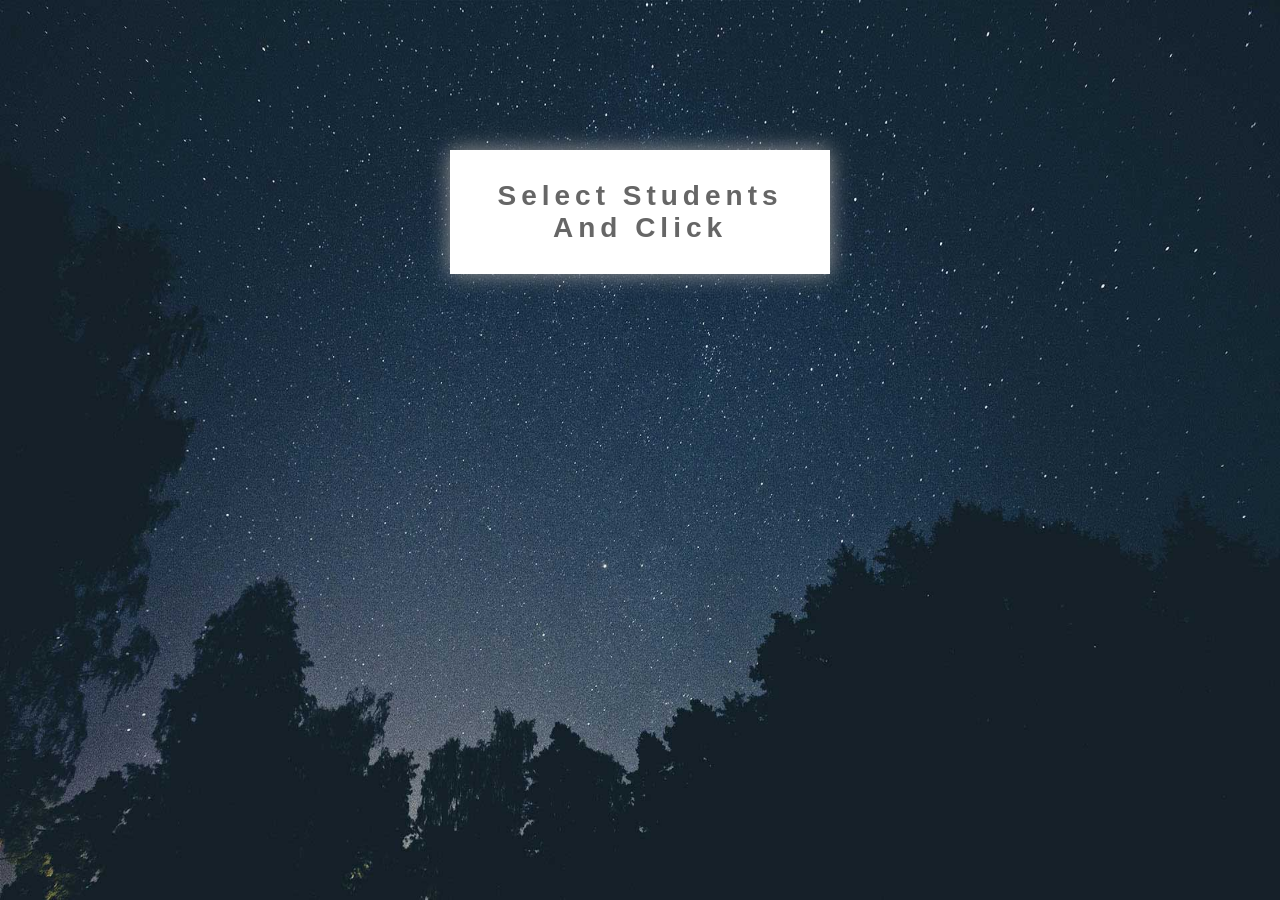
==== student.html @ 92e56289 "create the main html(student)  and some js css info in git" ====
<!DOCTYPE html>
<html lang="zh">
<head>
<meta charset="UTF-8">
<meta name="viewport"
	content="width=device-width, user-scalable=no, initial-scale=1.0, maximum-scale=1.0, minimum-scale=1.0">
<meta http-equiv="X-UA-Compatible" content="ie=edge">
<title>Login</title>
<link rel="stylesheet" href="./css/layui.css">
<link rel="stylesheet" href="./css/sign.css">

<link rel="stylesheet"
	href="./css/iconfont.css">
<link rel="shortcut icon" href="/favicon.ico" type="image/x-icon" />
<link rel="stylesheet" href="./css/font.css">
<link rel="stylesheet" href="./css/xadmin.css">
<script type="text/javascript"
	src="./js/jquery-3.3.1.min.js"></script>
<script src="./js/layui.js" charset="utf-8"></script>
<script type="text/javascript" src="./js/xadmin.js"></script>



<script src="http://libs.baidu.com/jquery/2.0.0/jquery.js"></script>
</head>
<body class="layui-unselect lau-sign-body"
	style="background-image: url('./image/mybg.png'); background-size:100% 100%;
	background-attachment: fixed; ">

	<form action="www.baidu.com" class="layui-form" id="myForm">
		<div class="layui-form layui-form-pane lau-sign-form">
			<div class="lau-sign-title">Select Students And Click</div>
		</div>
	</form>

</body>
</html>
---- css/layui.css ----
/** layui-v2.3.0 MIT License By https://www.layui.com */
.layui-inline,img{display:inline-block;vertical-align:middle}.layui-rate,li{list-style:none}h1,h2,h3,h4,h5,h6{font-weight:400}.layui-edge,.layui-header,.layui-inline,.layui-main{position:relative}.layui-btn,.layui-edge,.layui-inline,img{vertical-align:middle}.layui-btn,.layui-disabled,.layui-icon,.layui-unselect{-webkit-user-select:none;-ms-user-select:none;-moz-user-select:none}blockquote,body,button,dd,div,dl,dt,form,h1,h2,h3,h4,h5,h6,input,li,ol,p,pre,td,textarea,th,ul{margin:0;padding:0;-webkit-tap-highlight-color:rgba(0,0,0,0)}a:active,a:hover{outline:0}img{border:none}table{border-collapse:collapse;border-spacing:0}h4,h5,h6{font-size:100%}button,input,optgroup,option,select,textarea{font-family:inherit;font-size:inherit;font-style:inherit;font-weight:inherit;outline:0}pre{white-space:pre-wrap;white-space:-moz-pre-wrap;white-space:-pre-wrap;white-space:-o-pre-wrap;word-wrap:break-word}body{line-height:24px;font:14px Helvetica Neue,Helvetica,PingFang SC,\5FAE\8F6F\96C5\9ED1,Tahoma,Arial,sans-serif}hr{height:1px;margin:10px 0;border:0;clear:both}a{color:#333;text-decoration:none}a:hover{color:#777}a cite{font-style:normal;*cursor:pointer}.layui-border-box,.layui-border-box *{box-sizing:border-box}.layui-box,.layui-box *{box-sizing:content-box}.layui-clear{clear:both;*zoom:1}.layui-clear:after{content:'\20';clear:both;*zoom:1;display:block;height:0}.layui-inline{*display:inline;*zoom:1}.layui-edge{display:inline-block;width:0;height:0;border-width:6px;border-style:dashed;border-color:transparent;overflow:hidden}.layui-edge-top{top:-4px;border-bottom-color:#999;border-bottom-style:solid}.layui-edge-right{border-left-color:#999;border-left-style:solid}.layui-edge-bottom{top:2px;border-top-color:#999;border-top-style:solid}.layui-edge-left{border-right-color:#999;border-right-style:solid}.layui-elip{text-overflow:ellipsis;overflow:hidden;white-space:nowrap}.layui-disabled,.layui-disabled:hover{color:#d2d2d2!important;cursor:not-allowed!important}.layui-circle{border-radius:100%}.layui-show{display:block!important}.layui-hide{display:none!important}@font-face{font-family:layui-icon;src:url(../font/iconfont.eot?v=230);src:url(../font/iconfont.eot?v=230#iefix) format('embedded-opentype'),url(../font/iconfont.svg?v=230#iconfont) format('svg'),url(../font/iconfont.woff?v=230) format('woff'),url(../font/iconfont.ttf?v=230) format('truetype')}.layui-icon{font-family:layui-icon!important;font-size:16px;font-style:normal;-webkit-font-smoothing:antialiased;-moz-osx-font-smoothing:grayscale}.layui-icon-reply-fill:before{content:"\e611"}.layui-icon-set-fill:before{content:"\e614"}.layui-icon-menu-fill:before{content:"\e60f"}.layui-icon-search:before{content:"\e615"}.layui-icon-share:before{content:"\e641"}.layui-icon-set-sm:before{content:"\e620"}.layui-icon-engine:before{content:"\e628"}.layui-icon-close:before{content:"\1006"}.layui-icon-close-fill:before{content:"\1007"}.layui-icon-chart-screen:before{content:"\e629"}.layui-icon-star:before{content:"\e600"}.layui-icon-circle-dot:before{content:"\e617"}.layui-icon-chat:before{content:"\e606"}.layui-icon-release:before{content:"\e609"}.layui-icon-list:before{content:"\e60a"}.layui-icon-chart:before{content:"\e62c"}.layui-icon-ok-circle:before{content:"\1005"}.layui-icon-layim-theme:before{content:"\e61b"}.layui-icon-table:before{content:"\e62d"}.layui-icon-right:before{content:"\e602"}.layui-icon-left:before{content:"\e603"}.layui-icon-cart-simple:before{content:"\e698"}.layui-icon-face-cry:before{content:"\e69c"}.layui-icon-face-smile:before{content:"\e6af"}.layui-icon-survey:before{content:"\e6b2"}.layui-icon-tree:before{content:"\e62e"}.layui-icon-upload-circle:before{content:"\e62f"}.layui-icon-add-circle:before{content:"\e61f"}.layui-icon-download-circle:before{content:"\e601"}.layui-icon-templeate-1:before{content:"\e630"}.layui-icon-util:before{content:"\e631"}.layui-icon-face-surprised:before{content:"\e664"}.layui-icon-edit:before{content:"\e642"}.layui-icon-speaker:before{content:"\e645"}.layui-icon-down:before{content:"\e61a"}.layui-icon-file:before{content:"\e621"}.layui-icon-layouts:before{content:"\e632"}.layui-icon-rate-half:before{content:"\e6c9"}.layui-icon-add-circle-fine:before{content:"\e608"}.layui-icon-prev-circle:before{content:"\e633"}.layui-icon-read:before{content:"\e705"}.layui-icon-404:before{content:"\e61c"}.layui-icon-carousel:before{content:"\e634"}.layui-icon-help:before{content:"\e607"}.layui-icon-code-circle:before{content:"\e635"}.layui-icon-water:before{content:"\e636"}.layui-icon-username:before{content:"\e66f"}.layui-icon-find-fill:before{content:"\e670"}.layui-icon-about:before{content:"\e60b"}.layui-icon-location:before{content:"\e715"}.layui-icon-up:before{content:"\e619"}.layui-icon-pause:before{content:"\e651"}.layui-icon-date:before{content:"\e637"}.layui-icon-layim-uploadfile:before{content:"\e61d"}.layui-icon-delete:before{content:"\e640"}.layui-icon-play:before{content:"\e652"}.layui-icon-top:before{content:"\e604"}.layui-icon-friends:before{content:"\e612"}.layui-icon-refresh-3:before{content:"\e9aa"}.layui-icon-ok:before{content:"\e605"}.layui-icon-layer:before{content:"\e638"}.layui-icon-face-smile-fine:before{content:"\e60c"}.layui-icon-dollar:before{content:"\e659"}.layui-icon-group:before{content:"\e613"}.layui-icon-layim-download:before{content:"\e61e"}.layui-icon-picture-fine:before{content:"\e60d"}.layui-icon-link:before{content:"\e64c"}.layui-icon-diamond:before{content:"\e735"}.layui-icon-log:before{content:"\e60e"}.layui-icon-rate-solid:before{content:"\e67a"}.layui-icon-fonts-del:before{content:"\e64f"}.layui-icon-unlink:before{content:"\e64d"}.layui-icon-fonts-clear:before{content:"\e639"}.layui-icon-triangle-r:before{content:"\e623"}.layui-icon-circle:before{content:"\e63f"}.layui-icon-radio:before{content:"\e643"}.layui-icon-align-center:before{content:"\e647"}.layui-icon-align-right:before{content:"\e648"}.layui-icon-align-left:before{content:"\e649"}.layui-icon-loading-1:before{content:"\e63e"}.layui-icon-return:before{content:"\e65c"}.layui-icon-fonts-strong:before{content:"\e62b"}.layui-icon-upload:before{content:"\e67c"}.layui-icon-dialogue:before{content:"\e63a"}.layui-icon-video:before{content:"\e6ed"}.layui-icon-headset:before{content:"\e6fc"}.layui-icon-cellphone-fine:before{content:"\e63b"}.layui-icon-add-1:before{content:"\e654"}.layui-icon-face-smile-b:before{content:"\e650"}.layui-icon-fonts-html:before{content:"\e64b"}.layui-icon-form:before{content:"\e63c"}.layui-icon-cart:before{content:"\e657"}.layui-icon-camera-fill:before{content:"\e65d"}.layui-icon-tabs:before{content:"\e62a"}.layui-icon-fonts-code:before{content:"\e64e"}.layui-icon-fire:before{content:"\e756"}.layui-icon-set:before{content:"\e716"}.layui-icon-fonts-u:before{content:"\e646"}.layui-icon-triangle-d:before{content:"\e625"}.layui-icon-tips:before{content:"\e702"}.layui-icon-picture:before{content:"\e64a"}.layui-icon-more-vertical:before{content:"\e671"}.layui-icon-flag:before{content:"\e66c"}.layui-icon-loading:before{content:"\e63d"}.layui-icon-fonts-i:before{content:"\e644"}.layui-icon-refresh-1:before{content:"\e666"}.layui-icon-rmb:before{content:"\e65e"}.layui-icon-home:before{content:"\e68e"}.layui-icon-user:before{content:"\e770"}.layui-icon-notice:before{content:"\e667"}.layui-icon-login-weibo:before{content:"\e675"}.layui-icon-voice:before{content:"\e688"}.layui-icon-upload-drag:before{content:"\e681"}.layui-icon-login-qq:before{content:"\e676"}.layui-icon-snowflake:before{content:"\e6b1"}.layui-icon-file-b:before{content:"\e655"}.layui-icon-template:before{content:"\e663"}.layui-icon-auz:before{content:"\e672"}.layui-icon-console:before{content:"\e665"}.layui-icon-app:before{content:"\e653"}.layui-icon-prev:before{content:"\e65a"}.layui-icon-website:before{content:"\e7ae"}.layui-icon-next:before{content:"\e65b"}.layui-icon-component:before{content:"\e857"}.layui-icon-more:before{content:"\e65f"}.layui-icon-login-wechat:before{content:"\e677"}.layui-icon-shrink-right:before{content:"\e668"}.layui-icon-spread-left:before{content:"\e66b"}.layui-icon-camera:before{content:"\e660"}.layui-icon-note:before{content:"\e66e"}.layui-icon-refresh:before{content:"\e669"}.layui-icon-female:before{content:"\e661"}.layui-icon-male:before{content:"\e662"}.layui-icon-password:before{content:"\e673"}.layui-icon-senior:before{content:"\e674"}.layui-icon-theme:before{content:"\e66a"}.layui-icon-tread:before{content:"\e6c5"}.layui-icon-praise:before{content:"\e6c6"}.layui-icon-star-fill:before{content:"\e658"}.layui-icon-rate:before{content:"\e67b"}.layui-icon-template-1:before{content:"\e656"}.layui-icon-vercode:before{content:"\e679"}.layui-icon-cellphone:before{content:"\e678"}.layui-icon-screen-full:before{content:"\e622"}.layui-icon-screen-restore:before{content:"\e758"}.layui-main{width:1140px;margin:0 auto}.layui-header{z-index:1000;height:60px}.layui-header a:hover{transition:all .5s;-webkit-transition:all .5s}.layui-side{position:fixed;left:0;top:0;bottom:0;z-index:999;width:200px;overflow-x:hidden}.layui-side-scroll{position:relative;width:220px;height:100%;overflow-x:hidden}.layui-body{position:absolute;left:200px;right:0;top:0;bottom:0;z-index:998;width:auto;overflow:hidden;overflow-y:auto;box-sizing:border-box}.layui-layout-body{overflow:hidden}.layui-layout-admin .layui-header{background-color:#23262E}.layui-layout-admin .layui-side{top:60px;width:200px;overflow-x:hidden}.layui-layout-admin .layui-body{top:60px;bottom:44px}.layui-layout-admin .layui-main{width:auto;margin:0 15px}.layui-layout-admin .layui-footer{position:fixed;left:200px;right:0;bottom:0;height:44px;line-height:44px;padding:0 15px;background-color:#eee}.layui-layout-admin .layui-logo{position:absolute;left:0;top:0;width:200px;height:100%;line-height:60px;text-align:center;color:#009688;font-size:16px}.layui-layout-admin .layui-header .layui-nav{background:0 0}.layui-layout-left{position:absolute!important;left:200px;top:0}.layui-layout-right{position:absolute!important;right:0;top:0}.layui-container{position:relative;margin:0 auto;padding:0 15px;box-sizing:border-box}.layui-fluid{position:relative;margin:0 auto;padding:0 15px}.layui-row:after,.layui-row:before{content:'';display:block;clear:both}.layui-col-lg1,.layui-col-lg10,.layui-col-lg11,.layui-col-lg12,.layui-col-lg2,.layui-col-lg3,.layui-col-lg4,.layui-col-lg5,.layui-col-lg6,.layui-col-lg7,.layui-col-lg8,.layui-col-lg9,.layui-col-md1,.layui-col-md10,.layui-col-md11,.layui-col-md12,.layui-col-md2,.layui-col-md3,.layui-col-md4,.layui-col-md5,.layui-col-md6,.layui-col-md7,.layui-col-md8,.layui-col-md9,.layui-col-sm1,.layui-col-sm10,.layui-col-sm11,.layui-col-sm12,.layui-col-sm2,.layui-col-sm3,.layui-col-sm4,.layui-col-sm5,.layui-col-sm6,.layui-col-sm7,.layui-col-sm8,.layui-col-sm9,.layui-col-xs1,.layui-col-xs10,.layui-col-xs11,.layui-col-xs12,.layui-col-xs2,.layui-col-xs3,.layui-col-xs4,.layui-col-xs5,.layui-col-xs6,.layui-col-xs7,.layui-col-xs8,.layui-col-xs9{position:relative;display:block;box-sizing:border-box}.layui-col-xs1,.layui-col-xs10,.layui-col-xs11,.layui-col-xs12,.layui-col-xs2,.layui-col-xs3,.layui-col-xs4,.layui-col-xs5,.layui-col-xs6,.layui-col-xs7,.layui-col-xs8,.layui-col-xs9{float:left}.layui-col-xs1{width:8.33333333%}.layui-col-xs2{width:16.66666667%}.layui-col-xs3{width:25%}.layui-col-xs4{width:33.33333333%}.layui-col-xs5{width:41.66666667%}.layui-col-xs6{width:50%}.layui-col-xs7{width:58.33333333%}.layui-col-xs8{width:66.66666667%}.layui-col-xs9{width:75%}.layui-col-xs10{width:83.33333333%}.layui-col-xs11{width:91.66666667%}.layui-col-xs12{width:100%}.layui-col-xs-offset1{margin-left:8.33333333%}.layui-col-xs-offset2{margin-left:16.66666667%}.layui-col-xs-offset3{margin-left:25%}.layui-col-xs-offset4{margin-left:33.33333333%}.layui-col-xs-offset5{margin-left:41.66666667%}.layui-col-xs-offset6{margin-left:50%}.layui-col-xs-offset7{margin-left:58.33333333%}.layui-col-xs-offset8{margin-left:66.66666667%}.layui-col-xs-offset9{margin-left:75%}.layui-col-xs-offset10{margin-left:83.33333333%}.layui-col-xs-offset11{margin-left:91.66666667%}.layui-col-xs-offset12{margin-left:100%}@media screen and (max-width:768px){.layui-hide-xs{display:none!important}.layui-show-xs-block{display:block!important}.layui-show-xs-inline{display:inline!important}.layui-show-xs-inline-block{display:inline-block!important}}@media screen and (min-width:768px){.layui-container{width:750px}.layui-hide-sm{display:none!important}.layui-show-sm-block{display:block!important}.layui-show-sm-inline{display:inline!important}.layui-show-sm-inline-block{display:inline-block!important}.layui-col-sm1,.layui-col-sm10,.layui-col-sm11,.layui-col-sm12,.layui-col-sm2,.layui-col-sm3,.layui-col-sm4,.layui-col-sm5,.layui-col-sm6,.layui-col-sm7,.layui-col-sm8,.layui-col-sm9{float:left}.layui-col-sm1{width:8.33333333%}.layui-col-sm2{width:16.66666667%}.layui-col-sm3{width:25%}.layui-col-sm4{width:33.33333333%}.layui-col-sm5{width:41.66666667%}.layui-col-sm6{width:50%}.layui-col-sm7{width:58.33333333%}.layui-col-sm8{width:66.66666667%}.layui-col-sm9{width:75%}.layui-col-sm10{width:83.33333333%}.layui-col-sm11{width:91.66666667%}.layui-col-sm12{width:100%}.layui-col-sm-offset1{margin-left:8.33333333%}.layui-col-sm-offset2{margin-left:16.66666667%}.layui-col-sm-offset3{margin-left:25%}.layui-col-sm-offset4{margin-left:33.33333333%}.layui-col-sm-offset5{margin-left:41.66666667%}.layui-col-sm-offset6{margin-left:50%}.layui-col-sm-offset7{margin-left:58.33333333%}.layui-col-sm-offset8{margin-left:66.66666667%}.layui-col-sm-offset9{margin-left:75%}.layui-col-sm-offset10{margin-left:83.33333333%}.layui-col-sm-offset11{margin-left:91.66666667%}.layui-col-sm-offset12{margin-left:100%}}@media screen and (min-width:992px){.layui-container{width:970px}.layui-hide-md{display:none!important}.layui-show-md-block{display:block!important}.layui-show-md-inline{display:inline!important}.layui-show-md-inline-block{display:inline-block!important}.layui-col-md1,.layui-col-md10,.layui-col-md11,.layui-col-md12,.layui-col-md2,.layui-col-md3,.layui-col-md4,.layui-col-md5,.layui-col-md6,.layui-col-md7,.layui-col-md8,.layui-col-md9{float:left}.layui-col-md1{width:8.33333333%}.layui-col-md2{width:16.66666667%}.layui-col-md3{width:25%}.layui-col-md4{width:33.33333333%}.layui-col-md5{width:41.66666667%}.layui-col-md6{width:50%}.layui-col-md7{width:58.33333333%}.layui-col-md8{width:66.66666667%}.layui-col-md9{width:75%}.layui-col-md10{width:83.33333333%}.layui-col-md11{width:91.66666667%}.layui-col-md12{width:100%}.layui-col-md-offset1{margin-left:8.33333333%}.layui-col-md-offset2{margin-left:16.66666667%}.layui-col-md-offset3{margin-left:25%}.layui-col-md-offset4{margin-left:33.33333333%}.layui-col-md-offset5{margin-left:41.66666667%}.layui-col-md-offset6{margin-left:50%}.layui-col-md-offset7{margin-left:58.33333333%}.layui-col-md-offset8{margin-left:66.66666667%}.layui-col-md-offset9{margin-left:75%}.layui-col-md-offset10{margin-left:83.33333333%}.layui-col-md-offset11{margin-left:91.66666667%}.layui-col-md-offset12{margin-left:100%}}@media screen and (min-width:1200px){.layui-container{width:1170px}.layui-hide-lg{display:none!important}.layui-show-lg-block{display:block!important}.layui-show-lg-inline{display:inline!important}.layui-show-lg-inline-block{display:inline-block!important}.layui-col-lg1,.layui-col-lg10,.layui-col-lg11,.layui-col-lg12,.layui-col-lg2,.layui-col-lg3,.layui-col-lg4,.layui-col-lg5,.layui-col-lg6,.layui-col-lg7,.layui-col-lg8,.layui-col-lg9{float:left}.layui-col-lg1{width:8.33333333%}.layui-col-lg2{width:16.66666667%}.layui-col-lg3{width:25%}.layui-col-lg4{width:33.33333333%}.layui-col-lg5{width:41.66666667%}.layui-col-lg6{width:50%}.layui-col-lg7{width:58.33333333%}.layui-col-lg8{width:66.66666667%}.layui-col-lg9{width:75%}.layui-col-lg10{width:83.33333333%}.layui-col-lg11{width:91.66666667%}.layui-col-lg12{width:100%}.layui-col-lg-offset1{margin-left:8.33333333%}.layui-col-lg-offset2{margin-left:16.66666667%}.layui-col-lg-offset3{margin-left:25%}.layui-col-lg-offset4{margin-left:33.33333333%}.layui-col-lg-offset5{margin-left:41.66666667%}.layui-col-lg-offset6{margin-left:50%}.layui-col-lg-offset7{margin-left:58.33333333%}.layui-col-lg-offset8{margin-left:66.66666667%}.layui-col-lg-offset9{margin-left:75%}.layui-col-lg-offset10{margin-left:83.33333333%}.layui-col-lg-offset11{margin-left:91.66666667%}.layui-col-lg-offset12{margin-left:100%}}.layui-col-space1{margin:-.5px}.layui-col-space1>*{padding:.5px}.layui-col-space3{margin:-1.5px}.layui-col-space3>*{padding:1.5px}.layui-col-space5{margin:-2.5px}.layui-col-space5>*{padding:2.5px}.layui-col-space8{margin:-3.5px}.layui-col-space8>*{padding:3.5px}.layui-col-space10{margin:-5px}.layui-col-space10>*{padding:5px}.layui-col-space12{margin:-6px}.layui-col-space12>*{padding:6px}.layui-col-space15{margin:-7.5px}.layui-col-space15>*{padding:7.5px}.layui-col-space18{margin:-9px}.layui-col-space18>*{padding:9px}.layui-col-space20{margin:-10px}.layui-col-space20>*{padding:10px}.layui-col-space22{margin:-11px}.layui-col-space22>*{padding:11px}.layui-col-space25{margin:-12.5px}.layui-col-space25>*{padding:12.5px}.layui-col-space30{margin:-15px}.layui-col-space30>*{padding:15px}.layui-btn,.layui-input,.layui-select,.layui-textarea,.layui-upload-button{outline:0;-webkit-appearance:none;transition:all .3s;-webkit-transition:all .3s;box-sizing:border-box}.layui-elem-quote{margin-bottom:10px;padding:15px;line-height:22px;border-left:5px solid #009688;border-radius:0 2px 2px 0;background-color:#f2f2f2}.layui-quote-nm{border-style:solid;border-width:1px 1px 1px 5px;background:0 0}.layui-elem-field{margin-bottom:10px;padding:0;border-width:1px;border-style:solid}.layui-elem-field legend{margin-left:20px;padding:0 10px;font-size:20px;font-weight:300}.layui-field-title{margin:10px 0 20px;border-width:1px 0 0}.layui-field-box{padding:10px 15px}.layui-field-title .layui-field-box{padding:10px 0}.layui-progress{position:relative;height:6px;border-radius:20px;background-color:#e2e2e2}.layui-progress-bar{position:absolute;left:0;top:0;width:0;max-width:100%;height:6px;border-radius:20px;text-align:right;background-color:#5FB878;transition:all .3s;-webkit-transition:all .3s}.layui-progress-big,.layui-progress-big .layui-progress-bar{height:18px;line-height:18px}.layui-progress-text{position:relative;top:-20px;line-height:18px;font-size:12px;color:#666}.layui-progress-big .layui-progress-text{position:static;padding:0 10px;color:#fff}.layui-collapse{border-width:1px;border-style:solid;border-radius:2px}.layui-colla-content,.layui-colla-item{border-top-width:1px;border-top-style:solid}.layui-colla-item:first-child{border-top:none}.layui-colla-title{position:relative;height:42px;line-height:42px;padding:0 15px 0 35px;color:#333;background-color:#f2f2f2;cursor:pointer;font-size:14px;overflow:hidden}.layui-colla-content{display:none;padding:10px 15px;line-height:22px;color:#666}.layui-colla-icon{position:absolute;left:15px;top:0;font-size:14px}.layui-card-body,.layui-card-header,.layui-form-label,.layui-form-mid,.layui-form-select,.layui-input-block,.layui-input-inline,.layui-textarea{position:relative}.layui-card{margin-bottom:15px;border-radius:2px;background-color:#fff;box-shadow:0 1px 2px 0 rgba(0,0,0,.05)}.layui-card:last-child{margin-bottom:0}.layui-card-header{height:42px;line-height:42px;padding:0 15px;border-bottom:1px solid #f6f6f6;color:#333;border-radius:2px 2px 0 0;font-size:14px}.layui-bg-black,.layui-bg-blue,.layui-bg-cyan,.layui-bg-green,.layui-bg-orange,.layui-bg-red{color:#fff!important}.layui-card-body{padding:10px 15px;line-height:24px}.layui-card-body[pad15]{padding:15px}.layui-card-body[pad20]{padding:20px}.layui-card-body .layui-table{margin:5px 0}.layui-card .layui-tab{margin:0}.layui-panel-window{position:relative;padding:15px;border-radius:0;border-top:5px solid #E6E6E6;background-color:#fff}.layui-bg-red{background-color:#FF5722!important}.layui-bg-orange{background-color:#FFB800!important}.layui-bg-green{background-color:#009688!important}.layui-bg-cyan{background-color:#2F4056!important}.layui-bg-blue{background-color:#1E9FFF!important}.layui-bg-black{background-color:#393D49!important}.layui-bg-gray{background-color:#eee!important;color:#666!important}.layui-badge-rim,.layui-colla-content,.layui-colla-item,.layui-collapse,.layui-elem-field,.layui-form-pane .layui-form-item[pane],.layui-form-pane .layui-form-label,.layui-input,.layui-layedit,.layui-layedit-tool,.layui-quote-nm,.layui-select,.layui-tab-bar,.layui-tab-card,.layui-tab-title,.layui-tab-title .layui-this:after,.layui-textarea{border-color:#e6e6e6}.layui-timeline-item:before,hr{background-color:#e6e6e6}.layui-text{line-height:22px;font-size:14px;color:#666}.layui-text h1,.layui-text h2,.layui-text h3{font-weight:500;color:#333}.layui-text h1{font-size:30px}.layui-text h2{font-size:24px}.layui-text h3{font-size:18px}.layui-text a:not(.layui-btn){color:#01AAED}.layui-text a:not(.layui-btn):hover{text-decoration:underline}.layui-text ul{padding:5px 0 5px 15px}.layui-text ul li{margin-top:5px;list-style-type:disc}.layui-text em,.layui-word-aux{color:#999!important;padding:0 5px!important}.layui-btn{display:inline-block;height:38px;line-height:38px;padding:0 18px;background-color:#009688;color:#fff;white-space:nowrap;text-align:center;font-size:14px;border:none;border-radius:2px;cursor:pointer}.layui-btn:hover{opacity:.8;filter:alpha(opacity=80);color:#fff}.layui-btn:active{opacity:1;filter:alpha(opacity=100)}.layui-btn+.layui-btn{margin-left:10px}.layui-btn-container{font-size:0}.layui-btn-container .layui-btn{margin-right:10px;margin-bottom:10px}.layui-btn-container .layui-btn+.layui-btn{margin-left:0}.layui-table .layui-btn-container .layui-btn{margin-bottom:9px}.layui-btn-radius{border-radius:100px}.layui-btn .layui-icon{margin-right:3px;font-size:18px;vertical-align:bottom;vertical-align:middle\9}.layui-btn-primary{border:1px solid #C9C9C9;background-color:#fff;color:#555}.layui-btn-primary:hover{border-color:#009688;color:#333}.layui-btn-normal{background-color:#1E9FFF}.layui-btn-warm{background-color:#FFB800}.layui-btn-danger{background-color:#FF5722}.layui-btn-disabled,.layui-btn-disabled:active,.layui-btn-disabled:hover{border:1px solid #e6e6e6;background-color:#FBFBFB;color:#C9C9C9;cursor:not-allowed;opacity:1}.layui-btn-lg{height:44px;line-height:44px;padding:0 25px;font-size:16px}.layui-btn-sm{height:30px;line-height:30px;padding:0 10px;font-size:12px}.layui-btn-sm i{font-size:16px!important}.layui-btn-xs{height:22px;line-height:22px;padding:0 5px;font-size:12px}.layui-btn-xs i{font-size:14px!important}.layui-btn-group{display:inline-block;vertical-align:middle;font-size:0}.layui-btn-group .layui-btn{margin-left:0!important;margin-right:0!important;border-left:1px solid rgba(255,255,255,.5);border-radius:0}.layui-btn-group .layui-btn-primary{border-left:none}.layui-btn-group .layui-btn-primary:hover{border-color:#C9C9C9;color:#009688}.layui-btn-group .layui-btn:first-child{border-left:none;border-radius:2px 0 0 2px}.layui-btn-group .layui-btn-primary:first-child{border-left:1px solid #c9c9c9}.layui-btn-group .layui-btn:last-child{border-radius:0 2px 2px 0}.layui-btn-group .layui-btn+.layui-btn{margin-left:0}.layui-btn-group+.layui-btn-group{margin-left:10px}.layui-btn-fluid{width:100%}.layui-input,.layui-select,.layui-textarea{height:38px;line-height:1.3;line-height:38px\9;border-width:1px;border-style:solid;background-color:#fff;border-radius:2px}.layui-input::-webkit-input-placeholder,.layui-select::-webkit-input-placeholder,.layui-textarea::-webkit-input-placeholder{line-height:1.3}.layui-input,.layui-textarea{display:block;width:100%;padding-left:10px}.layui-input:hover,.layui-textarea:hover{border-color:#D2D2D2!important}.layui-input:focus,.layui-textarea:focus{border-color:#C9C9C9!important}.layui-textarea{min-height:100px;height:auto;line-height:20px;padding:6px 10px;resize:vertical}.layui-select{padding:0 10px}.layui-form input[type=checkbox],.layui-form input[type=radio],.layui-form select{display:none}.layui-form [lay-ignore]{display:initial}.layui-form-item{margin-bottom:15px;clear:both;*zoom:1}.layui-form-item:after{content:'\20';clear:both;*zoom:1;display:block;height:0}.layui-form-label{float:left;display:block;padding:9px 15px;width:80px;font-weight:400;line-height:20px;text-align:right}.layui-form-label-col{display:block;float:none;padding:9px 0;line-height:20px;text-align:left}.layui-form-item .layui-inline{margin-bottom:5px;margin-right:10px}.layui-input-block{margin-left:110px;min-height:36px}.layui-input-inline{display:inline-block;vertical-align:middle}.layui-form-item .layui-input-inline{float:left;width:190px;margin-right:10px}.layui-form-text .layui-input-inline{width:auto}.layui-form-mid{float:left;display:block;padding:9px 0!important;line-height:20px;margin-right:10px}.layui-form-danger+.layui-form-select .layui-input,.layui-form-danger:focus{border-color:#FF5722!important}.layui-form-select .layui-input{padding-right:30px;cursor:pointer}.layui-form-select .layui-edge{position:absolute;right:10px;top:50%;margin-top:-3px;cursor:pointer;border-width:6px;border-top-color:#c2c2c2;border-top-style:solid;transition:all .3s;-webkit-transition:all .3s}.layui-form-select dl{display:none;position:absolute;left:0;top:42px;padding:5px 0;z-index:999;min-width:100%;border:1px solid #d2d2d2;max-height:300px;overflow-y:auto;background-color:#fff;border-radius:2px;box-shadow:0 2px 4px rgba(0,0,0,.12);box-sizing:border-box}.layui-form-select dl dd,.layui-form-select dl dt{padding:0 10px;line-height:36px;white-space:nowrap;overflow:hidden;text-overflow:ellipsis}.layui-form-select dl dt{font-size:12px;color:#999}.layui-form-select dl dd{cursor:pointer}.layui-form-select dl dd:hover{background-color:#f2f2f2}.layui-form-select .layui-select-group dd{padding-left:20px}.layui-form-select dl dd.layui-select-tips{padding-left:10px!important;color:#999}.layui-form-select dl dd.layui-this{background-color:#5FB878;color:#fff}.layui-form-checkbox,.layui-form-select dl dd.layui-disabled{background-color:#fff}.layui-form-selected dl{display:block}.layui-form-checkbox,.layui-form-checkbox *,.layui-form-switch{display:inline-block;vertical-align:middle}.layui-form-selected .layui-edge{margin-top:-9px;-webkit-transform:rotate(180deg);transform:rotate(180deg);margin-top:-3px\9}:root .layui-form-selected .layui-edge{margin-top:-9px\0/IE9}.layui-form-selectup dl{top:auto;bottom:42px}.layui-select-none{margin:5px 0;text-align:center;color:#999}.layui-select-disabled .layui-disabled{border-color:#eee!important}.layui-select-disabled .layui-edge{border-top-color:#d2d2d2}.layui-form-checkbox{position:relative;height:30px;line-height:30px;margin-right:10px;padding-right:30px;cursor:pointer;font-size:0;-webkit-transition:.1s linear;transition:.1s linear;box-sizing:border-box}.layui-form-checkbox span{padding:0 10px;height:100%;font-size:14px;border-radius:2px 0 0 2px;background-color:#d2d2d2;color:#fff;overflow:hidden;white-space:nowrap;text-overflow:ellipsis}.layui-form-checkbox:hover span{background-color:#c2c2c2}.layui-form-checkbox i{position:absolute;right:0;top:0;width:30px;height:28px;border:1px solid #d2d2d2;border-left:none;border-radius:0 2px 2px 0;color:#fff;font-size:20px;text-align:center}.layui-form-checkbox:hover i{border-color:#c2c2c2;color:#c2c2c2}.layui-form-checked,.layui-form-checked:hover{border-color:#5FB878}.layui-form-checked span,.layui-form-checked:hover span{background-color:#5FB878}.layui-form-checked i,.layui-form-checked:hover i{color:#5FB878}.layui-form-item .layui-form-checkbox{margin-top:4px}.layui-form-checkbox[lay-skin=primary]{height:auto!important;line-height:normal!important;border:none!important;margin-right:0;padding-right:0;background:0 0}.layui-form-checkbox[lay-skin=primary] span{float:right;padding-right:15px;line-height:18px;background:0 0;color:#666}.layui-form-checkbox[lay-skin=primary] i{position:relative;top:0;width:16px;height:16px;line-height:16px;border:1px solid #d2d2d2;font-size:12px;border-radius:2px;background-color:#fff;-webkit-transition:.1s linear;transition:.1s linear}.layui-form-checkbox[lay-skin=primary]:hover i{border-color:#5FB878;color:#fff}.layui-form-checked[lay-skin=primary] i{border-color:#5FB878;background-color:#5FB878;color:#fff}.layui-checkbox-disbaled[lay-skin=primary] span{background:0 0!important;color:#c2c2c2}.layui-checkbox-disbaled[lay-skin=primary]:hover i{border-color:#d2d2d2}.layui-form-item .layui-form-checkbox[lay-skin=primary]{margin-top:10px}.layui-form-switch{position:relative;height:22px;line-height:22px;min-width:35px;padding:0 5px;margin-top:8px;border:1px solid #d2d2d2;border-radius:20px;cursor:pointer;background-color:#fff;-webkit-transition:.1s linear;transition:.1s linear}.layui-form-switch i{position:absolute;left:5px;top:3px;width:16px;height:16px;border-radius:20px;background-color:#d2d2d2;-webkit-transition:.1s linear;transition:.1s linear}.layui-form-switch em{position:relative;top:0;width:25px;margin-left:21px;padding:0!important;text-align:center!important;color:#999!important;font-style:normal!important;font-size:12px}.layui-form-onswitch{border-color:#5FB878;background-color:#5FB878}.layui-checkbox-disbaled,.layui-checkbox-disbaled i{border-color:#e2e2e2!important}.layui-form-onswitch i{left:100%;margin-left:-21px;background-color:#fff}.layui-form-onswitch em{margin-left:5px;margin-right:21px;color:#fff!important}.layui-checkbox-disbaled span{background-color:#e2e2e2!important}.layui-checkbox-disbaled:hover i{color:#fff!important}[lay-radio]{display:none}.layui-form-radio,.layui-form-radio *{display:inline-block;vertical-align:middle}.layui-form-radio{line-height:28px;margin:6px 10px 0 0;padding-right:10px;cursor:pointer;font-size:0}.layui-form-radio *{font-size:14px}.layui-form-radio>i{margin-right:8px;font-size:22px;color:#c2c2c2}.layui-form-radio>i:hover,.layui-form-radioed>i{color:#5FB878}.layui-radio-disbaled>i{color:#e2e2e2!important}.layui-form-pane .layui-form-label{width:110px;padding:8px 15px;height:38px;line-height:20px;border-width:1px;border-style:solid;border-radius:2px 0 0 2px;text-align:center;background-color:#FBFBFB;overflow:hidden;white-space:nowrap;text-overflow:ellipsis;box-sizing:border-box}.layui-form-pane .layui-input-inline{margin-left:-1px}.layui-form-pane .layui-input-block{margin-left:110px;left:-1px}.layui-form-pane .layui-input{border-radius:0 2px 2px 0}.layui-form-pane .layui-form-text .layui-form-label{float:none;width:100%;border-radius:2px;box-sizing:border-box;text-align:left}.layui-form-pane .layui-form-text .layui-input-inline{display:block;margin:0;top:-1px;clear:both}.layui-form-pane .layui-form-text .layui-input-block{margin:0;left:0;top:-1px}.layui-form-pane .layui-form-text .layui-textarea{min-height:100px;border-radius:0 0 2px 2px}.layui-form-pane .layui-form-checkbox{margin:4px 0 4px 10px}.layui-form-pane .layui-form-radio,.layui-form-pane .layui-form-switch{margin-top:6px;margin-left:10px}.layui-form-pane .layui-form-item[pane]{position:relative;border-width:1px;border-style:solid}.layui-form-pane .layui-form-item[pane] .layui-form-label{position:absolute;left:0;top:0;height:100%;border-width:0 1px 0 0}.layui-form-pane .layui-form-item[pane] .layui-input-inline{margin-left:110px}@media screen and (max-width:450px){.layui-form-item .layui-form-label{text-overflow:ellipsis;overflow:hidden;white-space:nowrap}.layui-form-item .layui-inline{display:block;margin-right:0;margin-bottom:20px;clear:both}.layui-form-item .layui-inline:after{content:'\20';clear:both;display:block;height:0}.layui-form-item .layui-input-inline{display:block;float:none;left:-3px;width:auto;margin:0 0 10px 112px}.layui-form-item .layui-input-inline+.layui-form-mid{margin-left:110px;top:-5px;padding:0}.layui-form-item .layui-form-checkbox{margin-right:5px;margin-bottom:5px}}.layui-layedit{border-width:1px;border-style:solid;border-radius:2px}.layui-layedit-tool{padding:3px 5px;border-bottom-width:1px;border-bottom-style:solid;font-size:0}.layedit-tool-fixed{position:fixed;top:0;border-top:1px solid #e2e2e2}.layui-layedit-tool .layedit-tool-mid,.layui-layedit-tool .layui-icon{display:inline-block;vertical-align:middle;text-align:center;font-size:14px}.layui-layedit-tool .layui-icon{position:relative;width:32px;height:30px;line-height:30px;margin:3px 5px;color:#777;cursor:pointer;border-radius:2px}.layui-layedit-tool .layui-icon:hover{color:#393D49}.layui-layedit-tool .layui-icon:active{color:#000}.layui-layedit-tool .layedit-tool-active{background-color:#e2e2e2;color:#000}.layui-layedit-tool .layui-disabled,.layui-layedit-tool .layui-disabled:hover{color:#d2d2d2;cursor:not-allowed}.layui-layedit-tool .layedit-tool-mid{width:1px;height:18px;margin:0 10px;background-color:#d2d2d2}.layedit-tool-html{width:50px!important;font-size:30px!important}.layedit-tool-b,.layedit-tool-code,.layedit-tool-help{font-size:16px!important}.layedit-tool-d,.layedit-tool-face,.layedit-tool-image,.layedit-tool-unlink{font-size:18px!important}.layedit-tool-image input{position:absolute;font-size:0;left:0;top:0;width:100%;height:100%;opacity:.01;filter:Alpha(opacity=1);cursor:pointer}.layui-layedit-iframe iframe{display:block;width:100%}#LAY_layedit_code{overflow:hidden}.layui-laypage{display:inline-block;*display:inline;*zoom:1;vertical-align:middle;margin:10px 0;font-size:0}.layui-laypage>a:first-child,.layui-laypage>a:first-child em{border-radius:2px 0 0 2px}.layui-laypage>a:last-child,.layui-laypage>a:last-child em{border-radius:0 2px 2px 0}.layui-laypage>:first-child{margin-left:0!important}.layui-laypage>:last-child{margin-right:0!important}.layui-laypage a,.layui-laypage button,.layui-laypage input,.layui-laypage select,.layui-laypage span{border:1px solid #e2e2e2}.layui-laypage a,.layui-laypage span{display:inline-block;*display:inline;*zoom:1;vertical-align:middle;padding:0 15px;height:28px;line-height:28px;margin:0 -1px 5px 0;background-color:#fff;color:#333;font-size:12px}.layui-laypage a:hover{color:#009688}.layui-laypage em{font-style:normal}.layui-laypage .layui-laypage-spr{color:#999;font-weight:700}.layui-laypage a{text-decoration:none}.layui-laypage .layui-laypage-curr{position:relative}.layui-laypage .layui-laypage-curr em{position:relative;color:#fff}.layui-laypage .layui-laypage-curr .layui-laypage-em{position:absolute;left:-1px;top:-1px;padding:1px;width:100%;height:100%;background-color:#009688}.layui-laypage-em{border-radius:2px}.layui-laypage-next em,.layui-laypage-prev em{font-family:Sim sun;font-size:16px}.layui-laypage .layui-laypage-count,.layui-laypage .layui-laypage-limits,.layui-laypage .layui-laypage-refresh,.layui-laypage .layui-laypage-skip{margin-left:10px;margin-right:10px;padding:0;border:none}.layui-laypage .layui-laypage-limits,.layui-laypage .layui-laypage-refresh{vertical-align:top}.layui-laypage .layui-laypage-refresh i{font-size:18px;cursor:pointer}.layui-laypage select{height:22px;padding:3px;border-radius:2px;cursor:pointer}.layui-laypage .layui-laypage-skip{height:30px;line-height:30px;color:#999}.layui-laypage button,.layui-laypage input{height:30px;line-height:30px;border-radius:2px;vertical-align:top;background-color:#fff;box-sizing:border-box}.layui-laypage input{display:inline-block;width:40px;margin:0 10px;padding:0 3px;text-align:center}.layui-laypage input:focus,.layui-laypage select:focus{border-color:#009688!important}.layui-laypage button{margin-left:10px;padding:0 10px;cursor:pointer}.layui-table,.layui-table-view{margin:10px 0}.layui-flow-more{margin:10px 0;text-align:center;color:#999;font-size:14px}.layui-flow-more a{height:32px;line-height:32px}.layui-flow-more a *{display:inline-block;vertical-align:top}.layui-flow-more a cite{padding:0 20px;border-radius:3px;background-color:#eee;color:#333;font-style:normal}.layui-flow-more a cite:hover{opacity:.8}.layui-flow-more a i{font-size:30px;color:#737383}.layui-table{width:100%;background-color:#fff;color:#666}.layui-table tr{transition:all .3s;-webkit-transition:all .3s}.layui-table th{text-align:left;font-weight:400}.layui-table tbody tr:hover,.layui-table thead tr,.layui-table-click,.layui-table-header,.layui-table-hover,.layui-table-mend,.layui-table-patch,.layui-table-tool,.layui-table[lay-even] tr:nth-child(even){background-color:#f2f2f2}.layui-table td,.layui-table th,.layui-table-fixed-r,.layui-table-header,.layui-table-page,.layui-table-tips-main,.layui-table-tool,.layui-table-view,.layui-table[lay-skin=line],.layui-table[lay-skin=row]{border-width:1px;border-style:solid;border-color:#e6e6e6}.layui-table td,.layui-table th{position:relative;padding:9px 15px;min-height:20px;line-height:20px;font-size:14px}.layui-table[lay-skin=line] td,.layui-table[lay-skin=line] th{border-width:0 0 1px}.layui-table[lay-skin=row] td,.layui-table[lay-skin=row] th{border-width:0 1px 0 0}.layui-table[lay-skin=nob] td,.layui-table[lay-skin=nob] th{border:none}.layui-table img{max-width:100px}.layui-table[lay-size=lg] td,.layui-table[lay-size=lg] th{padding:15px 30px}.layui-table-view .layui-table[lay-size=lg] .layui-table-cell{height:40px;line-height:40px}.layui-table[lay-size=sm] td,.layui-table[lay-size=sm] th{font-size:12px;padding:5px 10px}.layui-table-view .layui-table[lay-size=sm] .layui-table-cell{height:20px;line-height:20px}.layui-table[lay-data]{display:none}.layui-table-box,.layui-table-view{position:relative;overflow:hidden}.layui-table-view .layui-table{position:relative;width:auto;margin:0}.layui-table-body,.layui-table-header .layui-table,.layui-table-page{margin-bottom:-1px}.layui-table-view .layui-table[lay-skin=line]{border-width:0 1px 0 0}.layui-table-view .layui-table[lay-skin=row]{border-width:0 0 1px}.layui-table-view .layui-table td,.layui-table-view .layui-table th{padding:5px 0;border-top:none;border-left:none}.layui-table-view .layui-table td{cursor:default}.layui-table-view .layui-form-checkbox[lay-skin=primary] i{width:18px;height:18px}.layui-table-header{border-width:0 0 1px;overflow:hidden}.layui-table-sort{width:10px;height:20px;margin-left:5px;cursor:pointer!important}.layui-table-sort .layui-edge{position:absolute;left:5px;border-width:5px}.layui-table-sort .layui-table-sort-asc{top:4px;border-top:none;border-bottom-style:solid;border-bottom-color:#b2b2b2}.layui-table-sort .layui-table-sort-asc:hover{border-bottom-color:#666}.layui-table-sort .layui-table-sort-desc{bottom:4px;border-bottom:none;border-top-style:solid;border-top-color:#b2b2b2}.layui-table-sort .layui-table-sort-desc:hover{border-top-color:#666}.layui-table-sort[lay-sort=asc] .layui-table-sort-asc{border-bottom-color:#000}.layui-table-sort[lay-sort=desc] .layui-table-sort-desc{border-top-color:#000}.layui-table-cell{height:28px;line-height:28px;padding:0 15px;position:relative;overflow:hidden;text-overflow:ellipsis;white-space:nowrap;box-sizing:border-box}.layui-table-cell .layui-form-checkbox[lay-skin=primary],.layui-table-cell .layui-form-radio[lay-skin=primary]{top:-1px;vertical-align:middle}.layui-table-cell .layui-form-radio{padding-right:0}.layui-table-cell .layui-form-radio>i{margin-right:0}.layui-table-cell .layui-table-link{color:#01AAED}.laytable-cell-checkbox,.laytable-cell-numbers,.laytable-cell-radio,.laytable-cell-space{padding:0;text-align:center}.layui-table-body{position:relative;overflow:auto;margin-right:-1px}.layui-table-body .layui-none{line-height:40px;text-align:center;color:#999}.layui-table-fixed{position:absolute;left:0;top:0}.layui-table-fixed .layui-table-body{overflow:hidden}.layui-table-fixed-l{box-shadow:0 -1px 8px rgba(0,0,0,.08)}.layui-table-fixed-r{left:auto;right:-1px;border-width:0 0 0 1px;box-shadow:-1px 0 8px rgba(0,0,0,.08)}.layui-table-fixed-r .layui-table-header{position:relative;overflow:visible}.layui-table-mend{position:absolute;right:-49px;top:0;height:100%;width:50px}.layui-table-tool{position:relative;width:100%;height:50px;line-height:30px;padding:10px 15px;border-width:0 0 1px}.layui-table-page{position:relative;width:100%;padding:7px 7px 0;border-width:1px 0 0;height:41px;font-size:12px}.layui-table-page>div{height:26px}.layui-table-page .layui-laypage{margin:0}.layui-table-page .layui-laypage a,.layui-table-page .layui-laypage span{height:26px;line-height:26px;margin-bottom:10px;border:none;background:0 0}.layui-table-page .layui-laypage a,.layui-table-page .layui-laypage span.layui-laypage-curr{padding:0 12px}.layui-table-page .layui-laypage span{margin-left:0;padding:0}.layui-table-page .layui-laypage .layui-laypage-prev{margin-left:-7px!important}.layui-table-page .layui-laypage .layui-laypage-curr .layui-laypage-em{left:0;top:0;padding:0}.layui-table-page .layui-laypage button,.layui-table-page .layui-laypage input{height:26px;line-height:26px}.layui-table-page .layui-laypage input{width:40px}.layui-table-page .layui-laypage button{padding:0 10px}.layui-table-page select{height:18px}.layui-table-view select[lay-ignore]{display:inline-block}.layui-table-patch .layui-table-cell{padding:0;width:30px}.layui-table-edit{position:absolute;left:0;top:0;width:100%;height:100%;padding:0 14px 1px;border-radius:0;box-shadow:1px 1px 20px rgba(0,0,0,.15)}.layui-table-edit:focus{border-color:#5FB878!important}select.layui-table-edit{padding:0 0 0 10px;border-color:#C9C9C9}.layui-table-view .layui-form-checkbox,.layui-table-view .layui-form-radio,.layui-table-view .layui-form-switch{top:0;margin:0;box-sizing:content-box}.layui-table-view .layui-form-checkbox{top:-1px;height:26px;line-height:26px}body .layui-table-tips .layui-layer-content{background:0 0;padding:0;box-shadow:0 1px 6px rgba(0,0,0,.1)}.layui-table-tips-main{margin:-44px 0 0 -1px;max-height:150px;padding:8px 15px;font-size:14px;overflow-y:scroll;background-color:#fff;color:#333}.layui-table-tips-c{position:absolute;right:-3px;top:-12px;width:18px;height:18px;padding:3px;text-align:center;font-weight:700;border-radius:100%;font-size:14px;cursor:pointer;background-color:#666}.layui-table-tips-c:hover{background-color:#999}.layui-upload-file{display:none!important;opacity:.01;filter:Alpha(opacity=1)}.layui-upload-drag,.layui-upload-form,.layui-upload-wrap{display:inline-block}.layui-upload-list{margin:10px 0}.layui-upload-choose{padding:0 10px;color:#999}.layui-upload-drag{position:relative;padding:30px;border:1px dashed #e2e2e2;background-color:#fff;text-align:center;cursor:pointer;color:#999}.layui-upload-drag .layui-icon{font-size:50px;color:#009688}.layui-upload-drag[lay-over]{border-color:#009688}.layui-upload-iframe{position:absolute;width:0;height:0;border:0;visibility:hidden}.layui-upload-wrap{position:relative;vertical-align:middle}.layui-upload-wrap .layui-upload-file{display:block!important;position:absolute;left:0;top:0;z-index:10;font-size:100px;width:100%;height:100%;opacity:.01;filter:Alpha(opacity=1);cursor:pointer}.layui-rate,.layui-rate *{display:inline-block;vertical-align:middle}.layui-rate{padding:10px 5px 10px 0;font-size:0}.layui-rate li i.layui-icon{font-size:20px;color:#FFB800;margin-right:5px;transition:all .3s;-webkit-transition:all .3s}.layui-rate li i:hover{cursor:pointer;transform:scale(1.12);-webkit-transform:scale(1.12)}.layui-rate[readonly] li i:hover{cursor:default;transform:scale(1)}.layui-code{position:relative;margin:10px 0;padding:15px;line-height:20px;border:1px solid #ddd;border-left-width:6px;background-color:#F2F2F2;color:#333;font-family:Courier New;font-size:12px}.layui-tree{line-height:26px}.layui-tree li{text-overflow:ellipsis;overflow:hidden;white-space:nowrap}.layui-tree li .layui-tree-spread,.layui-tree li a{display:inline-block;vertical-align:top;height:26px;*display:inline;*zoom:1;cursor:pointer}.layui-tree li a{font-size:0}.layui-tree li a i{font-size:16px}.layui-tree li a cite{padding:0 6px;font-size:14px;font-style:normal}.layui-tree li i{padding-left:6px;color:#333;-moz-user-select:none}.layui-tree li .layui-tree-check{font-size:13px}.layui-tree li .layui-tree-check:hover{color:#009E94}.layui-tree li ul{display:none;margin-left:20px}.layui-tree li .layui-tree-enter{line-height:24px;border:1px dotted #000}.layui-tree-drag{display:none;position:absolute;left:-666px;top:-666px;background-color:#f2f2f2;padding:5px 10px;border:1px dotted #000;white-space:nowrap}.layui-tree-drag i{padding-right:5px}.layui-nav{position:relative;padding:0 20px;background-color:#393D49;color:#fff;border-radius:2px;font-size:0;box-sizing:border-box}.layui-nav *{font-size:14px}.layui-nav .layui-nav-item{position:relative;display:inline-block;*display:inline;*zoom:1;vertical-align:middle;line-height:60px}.layui-nav .layui-nav-item a{display:block;padding:0 20px;color:#fff;color:rgba(255,255,255,.7);transition:all .3s;-webkit-transition:all .3s}.layui-nav .layui-this:after,.layui-nav-bar,.layui-nav-tree .layui-nav-itemed:after{position:absolute;left:0;top:0;width:0;height:5px;background-color:#5FB878;transition:all .2s;-webkit-transition:all .2s}.layui-nav-bar{z-index:1000}.layui-nav .layui-nav-item a:hover,.layui-nav .layui-this a{color:#fff}.layui-nav .layui-this:after{content:'';top:auto;bottom:0;width:100%}.layui-nav-img{width:30px;height:30px;margin-right:10px;border-radius:50%}.layui-nav .layui-nav-more{content:'';width:0;height:0;border-style:solid dashed dashed;border-color:#fff transparent transparent;overflow:hidden;cursor:pointer;transition:all .2s;-webkit-transition:all .2s;position:absolute;top:50%;right:3px;margin-top:-3px;border-width:6px;border-top-color:rgba(255,255,255,.7)}.layui-nav .layui-nav-mored,.layui-nav-itemed>a .layui-nav-more{margin-top:-9px;border-style:dashed dashed solid;border-color:transparent transparent #fff}.layui-nav-child{display:none;position:absolute;left:0;top:65px;min-width:100%;line-height:36px;padding:5px 0;box-shadow:0 2px 4px rgba(0,0,0,.12);border:1px solid #d2d2d2;background-color:#fff;z-index:100;border-radius:2px;white-space:nowrap}.layui-nav .layui-nav-child a{color:#333}.layui-nav .layui-nav-child a:hover{background-color:#f2f2f2;color:#000}.layui-nav-child dd{position:relative}.layui-nav .layui-nav-child dd.layui-this a,.layui-nav-child dd.layui-this{background-color:#5FB878;color:#fff}.layui-nav-child dd.layui-this:after{display:none}.layui-nav-tree{width:200px;padding:0}.layui-nav-tree .layui-nav-item{display:block;width:100%;line-height:45px}.layui-nav-tree .layui-nav-item a{position:relative;height:45px;line-height:45px;text-overflow:ellipsis;overflow:hidden;white-space:nowrap}.layui-nav-tree .layui-nav-item a:hover{background-color:#4E5465}.layui-nav-tree .layui-nav-bar{width:5px;height:0;background-color:#009688}.layui-nav-tree .layui-nav-child dd.layui-this,.layui-nav-tree .layui-nav-child dd.layui-this a,.layui-nav-tree .layui-this,.layui-nav-tree .layui-this>a,.layui-nav-tree .layui-this>a:hover{background-color:#009688;color:#fff}.layui-nav-tree .layui-this:after{display:none}.layui-nav-itemed>a,.layui-nav-tree .layui-nav-title a,.layui-nav-tree .layui-nav-title a:hover{color:#fff!important}.layui-nav-tree .layui-nav-child{position:relative;z-index:0;top:0;border:none;box-shadow:none}.layui-nav-tree .layui-nav-child a{height:40px;line-height:40px;color:#fff;color:rgba(255,255,255,.7)}.layui-nav-tree .layui-nav-child,.layui-nav-tree .layui-nav-child a:hover{background:0 0;color:#fff}.layui-nav-tree .layui-nav-more{right:10px}.layui-nav-itemed>.layui-nav-child{display:block;padding:0;background-color:rgba(0,0,0,.3)!important}.layui-nav-itemed>.layui-nav-child>.layui-this>.layui-nav-child{display:block}.layui-nav-side{position:fixed;top:0;bottom:0;left:0;overflow-x:hidden;z-index:999}.layui-bg-blue .layui-nav-bar,.layui-bg-blue .layui-nav-itemed:after,.layui-bg-blue .layui-this:after{background-color:#93D1FF}.layui-bg-blue .layui-nav-child dd.layui-this{background-color:#1E9FFF}.layui-bg-blue .layui-nav-itemed>a,.layui-nav-tree.layui-bg-blue .layui-nav-title a,.layui-nav-tree.layui-bg-blue .layui-nav-title a:hover{background-color:#007DDB!important}.layui-breadcrumb{visibility:hidden;font-size:0}.layui-breadcrumb>*{font-size:14px}.layui-breadcrumb a{color:#999!important}.layui-breadcrumb a:hover{color:#5FB878!important}.layui-breadcrumb a cite{color:#666;font-style:normal}.layui-breadcrumb span[lay-separator]{margin:0 10px;color:#999}.layui-tab{margin:10px 0;text-align:left!important}.layui-tab[overflow]>.layui-tab-title{overflow:hidden}.layui-tab-title{position:relative;left:0;height:40px;white-space:nowrap;font-size:0;border-bottom-width:1px;border-bottom-style:solid;transition:all .2s;-webkit-transition:all .2s}.layui-tab-title li{display:inline-block;*display:inline;*zoom:1;vertical-align:middle;font-size:14px;transition:all .2s;-webkit-transition:all .2s;position:relative;line-height:40px;min-width:65px;padding:0 15px;text-align:center;cursor:pointer}.layui-tab-title li a{display:block}.layui-tab-title .layui-this{color:#000}.layui-tab-title .layui-this:after{position:absolute;left:0;top:0;content:'';width:100%;height:41px;border-width:1px;border-style:solid;border-bottom-color:#fff;border-radius:2px 2px 0 0;box-sizing:border-box;pointer-events:none}.layui-tab-bar{position:absolute;right:0;top:0;z-index:10;width:30px;height:39px;line-height:39px;border-width:1px;border-style:solid;border-radius:2px;text-align:center;background-color:#fff;cursor:pointer}.layui-tab-bar .layui-icon{position:relative;display:inline-block;top:3px;transition:all .3s;-webkit-transition:all .3s}.layui-tab-item{display:none}.layui-tab-more{padding-right:30px;height:auto!important;white-space:normal!important}.layui-tab-more li.layui-this:after{border-bottom-color:#e2e2e2;border-radius:2px}.layui-tab-more .layui-tab-bar .layui-icon{top:-2px;top:3px\9;-webkit-transform:rotate(180deg);transform:rotate(180deg)}:root .layui-tab-more .layui-tab-bar .layui-icon{top:-2px\0/IE9}.layui-tab-content{padding:10px}.layui-tab-title li .layui-tab-close{position:relative;display:inline-block;width:18px;height:18px;line-height:20px;margin-left:8px;top:1px;text-align:center;font-size:14px;color:#c2c2c2;transition:all .2s;-webkit-transition:all .2s}.layui-tab-title li .layui-tab-close:hover{border-radius:2px;background-color:#FF5722;color:#fff}.layui-tab-brief>.layui-tab-title .layui-this{color:#009688}.layui-tab-brief>.layui-tab-more li.layui-this:after,.layui-tab-brief>.layui-tab-title .layui-this:after{border:none;border-radius:0;border-bottom:2px solid #5FB878}.layui-tab-brief[overflow]>.layui-tab-title .layui-this:after{top:-1px}.layui-tab-card{border-width:1px;border-style:solid;border-radius:2px;box-shadow:0 2px 5px 0 rgba(0,0,0,.1)}.layui-tab-card>.layui-tab-title{background-color:#f2f2f2}.layui-tab-card>.layui-tab-title li{margin-right:-1px;margin-left:-1px}.layui-tab-card>.layui-tab-title .layui-this{background-color:#fff}.layui-tab-card>.layui-tab-title .layui-this:after{border-top:none;border-width:1px;border-bottom-color:#fff}.layui-tab-card>.layui-tab-title .layui-tab-bar{height:40px;line-height:40px;border-radius:0;border-top:none;border-right:none}.layui-tab-card>.layui-tab-more .layui-this{background:0 0;color:#5FB878}.layui-tab-card>.layui-tab-more .layui-this:after{border:none}.layui-timeline{padding-left:5px}.layui-timeline-item{position:relative;padding-bottom:20px}.layui-timeline-axis{position:absolute;left:-5px;top:0;z-index:10;width:20px;height:20px;line-height:20px;background-color:#fff;color:#5FB878;border-radius:50%;text-align:center;cursor:pointer}.layui-timeline-axis:hover{color:#FF5722}.layui-timeline-item:before{content:'';position:absolute;left:5px;top:0;z-index:0;width:1px;height:100%}.layui-timeline-item:last-child:before{display:none}.layui-timeline-item:first-child:before{display:block}.layui-timeline-content{padding-left:25px}.layui-timeline-title{position:relative;margin-bottom:10px}.layui-badge,.layui-badge-dot,.layui-badge-rim{position:relative;display:inline-block;padding:0 6px;font-size:12px;text-align:center;background-color:#FF5722;color:#fff;border-radius:2px}.layui-badge{height:18px;line-height:18px}.layui-badge-dot{width:8px;height:8px;padding:0;border-radius:50%}.layui-badge-rim{height:18px;line-height:18px;border-width:1px;border-style:solid;background-color:#fff;color:#666}.layui-btn .layui-badge,.layui-btn .layui-badge-dot{margin-left:5px}.layui-nav .layui-badge,.layui-nav .layui-badge-dot{position:absolute;top:50%;margin:-8px 6px 0}.layui-tab-title .layui-badge,.layui-tab-title .layui-badge-dot{left:5px;top:-2px}.layui-carousel{position:relative;left:0;top:0;background-color:#f8f8f8}.layui-carousel>[carousel-item]{position:relative;width:100%;height:100%;overflow:hidden}.layui-carousel>[carousel-item]:before{position:absolute;content:'\e63d';left:50%;top:50%;width:100px;line-height:20px;margin:-10px 0 0 -50px;text-align:center;color:#c2c2c2;font-family:layui-icon!important;font-size:30px;font-style:normal;-webkit-font-smoothing:antialiased;-moz-osx-font-smoothing:grayscale}.layui-carousel>[carousel-item]>*{display:none;position:absolute;left:0;top:0;width:100%;height:100%;background-color:#f8f8f8;transition-duration:.3s;-webkit-transition-duration:.3s}.layui-carousel-updown>*{-webkit-transition:.3s ease-in-out up;transition:.3s ease-in-out up}.layui-carousel-arrow{display:none\9;opacity:0;position:absolute;left:10px;top:50%;margin-top:-18px;width:36px;height:36px;line-height:36px;text-align:center;font-size:20px;border:0;border-radius:50%;background-color:rgba(0,0,0,.2);color:#fff;-webkit-transition-duration:.3s;transition-duration:.3s;cursor:pointer}.layui-carousel-arrow[lay-type=add]{left:auto!important;right:10px}.layui-carousel:hover .layui-carousel-arrow[lay-type=add],.layui-carousel[lay-arrow=always] .layui-carousel-arrow[lay-type=add]{right:20px}.layui-carousel[lay-arrow=always] .layui-carousel-arrow{opacity:1;left:20px}.layui-carousel[lay-arrow=none] .layui-carousel-arrow{display:none}.layui-carousel-arrow:hover,.layui-carousel-ind ul:hover{background-color:rgba(0,0,0,.35)}.layui-carousel:hover .layui-carousel-arrow{display:block\9;opacity:1;left:20px}.layui-carousel-ind{position:relative;top:-35px;width:100%;line-height:0!important;text-align:center;font-size:0}.layui-carousel[lay-indicator=outside]{margin-bottom:30px}.layui-carousel[lay-indicator=outside] .layui-carousel-ind{top:10px}.layui-carousel[lay-indicator=outside] .layui-carousel-ind ul{background-color:rgba(0,0,0,.5)}.layui-carousel[lay-indicator=none] .layui-carousel-ind{display:none}.layui-carousel-ind ul{display:inline-block;padding:5px;background-color:rgba(0,0,0,.2);border-radius:10px;-webkit-transition-duration:.3s;transition-duration:.3s}.layui-carousel-ind li{display:inline-block;width:10px;height:10px;margin:0 3px;font-size:14px;background-color:#e2e2e2;background-color:rgba(255,255,255,.5);border-radius:50%;cursor:pointer;-webkit-transition-duration:.3s;transition-duration:.3s}.layui-carousel-ind li:hover{background-color:rgba(255,255,255,.7)}.layui-carousel-ind li.layui-this{background-color:#fff}.layui-carousel>[carousel-item]>.layui-carousel-next,.layui-carousel>[carousel-item]>.layui-carousel-prev,.layui-carousel>[carousel-item]>.layui-this{display:block}.layui-carousel>[carousel-item]>.layui-this{left:0}.layui-carousel>[carousel-item]>.layui-carousel-prev{left:-100%}.layui-carousel>[carousel-item]>.layui-carousel-next{left:100%}.layui-carousel>[carousel-item]>.layui-carousel-next.layui-carousel-left,.layui-carousel>[carousel-item]>.layui-carousel-prev.layui-carousel-right{left:0}.layui-carousel>[carousel-item]>.layui-this.layui-carousel-left{left:-100%}.layui-carousel>[carousel-item]>.layui-this.layui-carousel-right{left:100%}.layui-carousel[lay-anim=updown] .layui-carousel-arrow{left:50%!important;top:20px;margin:0 0 0 -18px}.layui-carousel[lay-anim=updown]>[carousel-item]>*,.layui-carousel[lay-anim=fade]>[carousel-item]>*{left:0!important}.layui-carousel[lay-anim=updown] .layui-carousel-arrow[lay-type=add]{top:auto!important;bottom:20px}.layui-carousel[lay-anim=updown] .layui-carousel-ind{position:absolute;top:50%;right:20px;width:auto;height:auto}.layui-carousel[lay-anim=updown] .layui-carousel-ind ul{padding:3px 5px}.layui-carousel[lay-anim=updown] .layui-carousel-ind li{display:block;margin:6px 0}.layui-carousel[lay-anim=updown]>[carousel-item]>.layui-this{top:0}.layui-carousel[lay-anim=updown]>[carousel-item]>.layui-carousel-prev{top:-100%}.layui-carousel[lay-anim=updown]>[carousel-item]>.layui-carousel-next{top:100%}.layui-carousel[lay-anim=updown]>[carousel-item]>.layui-carousel-next.layui-carousel-left,.layui-carousel[lay-anim=updown]>[carousel-item]>.layui-carousel-prev.layui-carousel-right{top:0}.layui-carousel[lay-anim=updown]>[carousel-item]>.layui-this.layui-carousel-left{top:-100%}.layui-carousel[lay-anim=updown]>[carousel-item]>.layui-this.layui-carousel-right{top:100%}.layui-carousel[lay-anim=fade]>[carousel-item]>.layui-carousel-next,.layui-carousel[lay-anim=fade]>[carousel-item]>.layui-carousel-prev{opacity:0}.layui-carousel[lay-anim=fade]>[carousel-item]>.layui-carousel-next.layui-carousel-left,.layui-carousel[lay-anim=fade]>[carousel-item]>.layui-carousel-prev.layui-carousel-right{opacity:1}.layui-carousel[lay-anim=fade]>[carousel-item]>.layui-this.layui-carousel-left,.layui-carousel[lay-anim=fade]>[carousel-item]>.layui-this.layui-carousel-right{opacity:0}.layui-fixbar{position:fixed;right:15px;bottom:15px;z-index:9999}.layui-fixbar li{width:50px;height:50px;line-height:50px;margin-bottom:1px;text-align:center;cursor:pointer;font-size:30px;background-color:#9F9F9F;color:#fff;border-radius:2px;opacity:.95}.layui-fixbar li:hover{opacity:.85}.layui-fixbar li:active{opacity:1}.layui-fixbar .layui-fixbar-top{display:none;font-size:40px}body .layui-util-face{border:none;background:0 0}body .layui-util-face .layui-layer-content{padding:0;background-color:#fff;color:#666;box-shadow:none}.layui-util-face .layui-layer-TipsG{display:none}.layui-util-face ul{position:relative;width:372px;padding:10px;border:1px solid #D9D9D9;background-color:#fff;box-shadow:0 0 20px rgba(0,0,0,.2)}.layui-util-face ul li{cursor:pointer;float:left;border:1px solid #e8e8e8;height:22px;width:26px;overflow:hidden;margin:-1px 0 0 -1px;padding:4px 2px;text-align:center}.layui-util-face ul li:hover{position:relative;z-index:2;border:1px solid #eb7350;background:#fff9ec}.layui-anim{-webkit-animation-duration:.3s;animation-duration:.3s;-webkit-animation-fill-mode:both;animation-fill-mode:both}.layui-anim.layui-icon{display:inline-block}.layui-anim-loop{-webkit-animation-iteration-count:infinite;animation-iteration-count:infinite}.layui-trans,.layui-trans a{transition:all .3s;-webkit-transition:all .3s}@-webkit-keyframes layui-rotate{from{-webkit-transform:rotate(0)}to{-webkit-transform:rotate(360deg)}}@keyframes layui-rotate{from{transform:rotate(0)}to{transform:rotate(360deg)}}.layui-anim-rotate{-webkit-animation-name:layui-rotate;animation-name:layui-rotate;-webkit-animation-duration:1s;animation-duration:1s;-webkit-animation-timing-function:linear;animation-timing-function:linear}@-webkit-keyframes layui-up{from{-webkit-transform:translate3d(0,100%,0);opacity:.3}to{-webkit-transform:translate3d(0,0,0);opacity:1}}@keyframes layui-up{from{transform:translate3d(0,100%,0);opacity:.3}to{transform:translate3d(0,0,0);opacity:1}}.layui-anim-up{-webkit-animation-name:layui-up;animation-name:layui-up}@-webkit-keyframes layui-upbit{from{-webkit-transform:translate3d(0,30px,0);opacity:.3}to{-webkit-transform:translate3d(0,0,0);opacity:1}}@keyframes layui-upbit{from{transform:translate3d(0,30px,0);opacity:.3}to{transform:translate3d(0,0,0);opacity:1}}.layui-anim-upbit{-webkit-animation-name:layui-upbit;animation-name:layui-upbit}@-webkit-keyframes layui-scale{0%{opacity:.3;-webkit-transform:scale(.5)}100%{opacity:1;-webkit-transform:scale(1)}}@keyframes layui-scale{0%{opacity:.3;-ms-transform:scale(.5);transform:scale(.5)}100%{opacity:1;-ms-transform:scale(1);transform:scale(1)}}.layui-anim-scale{-webkit-animation-name:layui-scale;animation-name:layui-scale}@-webkit-keyframes layui-scale-spring{0%{opacity:.5;-webkit-transform:scale(.5)}80%{opacity:.8;-webkit-transform:scale(1.1)}100%{opacity:1;-webkit-transform:scale(1)}}@keyframes layui-scale-spring{0%{opacity:.5;transform:scale(.5)}80%{opacity:.8;transform:scale(1.1)}100%{opacity:1;transform:scale(1)}}.layui-anim-scaleSpring{-webkit-animation-name:layui-scale-spring;animation-name:layui-scale-spring}@-webkit-keyframes layui-fadein{0%{opacity:0}100%{opacity:1}}@keyframes layui-fadein{0%{opacity:0}100%{opacity:1}}.layui-anim-fadein{-webkit-animation-name:layui-fadein;animation-name:layui-fadein}@-webkit-keyframes layui-fadeout{0%{opacity:1}100%{opacity:0}}@keyframes layui-fadeout{0%{opacity:1}100%{opacity:0}}.layui-anim-fadeout{-webkit-animation-name:layui-fadeout;animation-name:layui-fadeout}
---- css/sign.css ----
html {
    height: 100%;
}
.lau-sign-body {
    background-color: #f2f2f2;
    padding: 150px 0;
    position: relative;
    min-height: 100%;
    box-sizing: border-box;
}
.lau-sign-link {
    cursor: pointer;
    color: #029789!important;
}
.lau-sign-link:hover {
    opacity: 0.8;
}
.lau-sign-form {
    width: 380px;
    margin: 0 auto;
    box-sizing: border-box;
    box-shadow: 0 0 20px 0 #999;
    background-color: #fff;
    padding: 15px;
}
.lau-sign-title {
    text-align: center;
    font-size: 28px;
    font-weight: bold;
    color: #666;
    padding: 15px;
    letter-spacing: 5px;
}
.lau-sign-subtitle {
    text-align: center;
    color: #999;
    letter-spacing: 1px;
    margin-bottom: 15px;
}
.layui-form-pane .layui-form-label {
    width: 90px;
    padding: 8px 0;
}
.layui-form-pane .layui-input-block {
    margin-left: 90px;
}
.lau-sign-code input {
    width: 130px;
}
.lau-sign-captcha {
    position: absolute;
    top: 1px;
    right: 1px;
    height: 36px;
    max-width: 120px;
    cursor: pointer;
}
.lau-sign-form.layui-form-pane .layui-form-checkbox {
    margin-left: 0;
}
.lau-sign-forgot {
    float: right;
    margin-top: 9px;
}
.lau-sign-other .layui-icon {
    font-size: 26px;
    margin-right: 5px;
}
.layui-icon-login-qq {
    color: #3492ED;
}
.layui-icon-login-wechat {
    color: #4DAF29;
}
.layui-icon-login-weibo {
    color: #CF1900;
}
.lau-sign-reg {
    float: right;
    margin-top: 3px;
}
.lau-sign-footer {
    position: absolute;
    left: 0;
    bottom: 0;
    width: 100%;
    text-align: center;
    box-sizing: border-box;
    padding: 10px;
    color: rgba(0,0,0,0.5);
}
.lau-sign-footer p {
    height: 30px;
    line-height: 30px;
}
.lau-sign-footer span {
    padding: 0 5px;
}
.lau-sign-footer a {
    color: rgba(0,0,0,0.5);
}
.lau-sign-footer a:hover {
    color: rgba(0,0,0,1);
}

.lau-sign-sms {
    position: absolute;
    right: 0;
    top: 0;
    width: 120px;
}
.lau-sign-lic {
    float: right;
    margin-top: 9px;
}
.lau-sign-login {
    float: right;
    margin-top: 3px;
}
---- css/iconfont.css ----
@font-face {font-family: "iconfont";
    src: url('iconfont.eot?t=1547448437632'); /* IE9 */
    src: url('iconfont.eot?t=1547448437632#iefix') format('embedded-opentype'), /* IE6-IE8 */
    url('[data-uri]') format('woff2'),
    url('iconfont.woff?t=1547448437632') format('woff'),
    url('iconfont.ttf?t=1547448437632') format('truetype'), /* chrome, firefox, opera, Safari, Android, iOS 4.2+ */
    url('iconfont.svg?t=1547448437632#iconfont') format('svg'); /* iOS 4.1- */
  }
  
  .iconfont {
    font-family: "iconfont" !important;
    font-size: 16px;
    font-style: normal;
    -webkit-font-smoothing: antialiased;
    -moz-osx-font-smoothing: grayscale;
  }
  
  .layui-icon-extend-44:before {
    content: "\e6a6";
  }
  
  .layui-icon-extend-grades-1:before {
    content: "\e605";
  }
  
  .layui-icon-extend-bianhao:before {
    content: "\e61f";
  }
  
  .layui-icon-extend-QQ:before {
    content: "\e631";
  }
  
  .layui-icon-extend-ziyuan:before {
    content: "\e657";
  }
  
  .layui-icon-extend-shixunchengji:before {
    content: "\e615";
  }
  
  .layui-icon-extend-icon-test:before {
    content: "\e624";
  }
  
  .layui-icon-extend-chengji:before {
    content: "\e62f";
  }
  
  .layui-icon-extend-xingbie2:before {
    content: "\e604";
  }
  
  .layui-icon-extend-shouji:before {
    content: "\e602";
  }
  
  .layui-icon-extend-banjixinxi:before {
    content: "\e65f";
  }
---- css/font.css ----
@font-face {
    font-family: 'iconfont';
    src: url('../fonts/iconfont.eot');
    src: url('../fonts/iconfont.eot?#iefix') format('embedded-opentype'),
    url('../fonts/iconfont.woff') format('woff'),
    url('../fonts/iconfont.ttf') format('truetype'),
    url('../fonts/iconfont.svg#iconfont') format('svg');
  }
  .iconfont{
    font-family:"iconfont" !important;
    font-size:16px;font-style:normal;
    -webkit-font-smoothing: antialiased;
    -webkit-text-stroke-width: 0.2px;
    -moz-osx-font-smoothing: grayscale;
  }
---- css/xadmin.css ----
@charset "utf-8";
@import url(../lib/layui/css/layui.css);
*{
    margin: 0px;
    padding: 0px;
    font-family: "Helvetica Neue", Helvetica, Arial, sans-serif;
}
a{
    text-decoration: none;
}
html{
    width: 100%;
    height: 100%;
    overflow-x:hidden; 
    overflow-y:auto;
}
body{
    width: 100%;
    min-height: 100%;
}
.login-bg{
    /*background: #eeeeee url() 0 0 no-repeat;*/
     background:url(../images/bg.png) no-repeat center;
    background-size: cover;
    overflow: hidden;
}
.login{
    margin: 120px auto 0 auto;
    min-height: 420px;
    max-width: 420px;
    padding: 40px;
    background-color: #ffffff;
    margin-left: auto;
    margin-right: auto;
    border-radius: 4px;
    /* overflow-x: hidden; */
    box-sizing: border-box;
}
.login a.logo{
    display: block;
    height: 58px;
    width: 167px;
    margin: 0 auto 30px auto;
    background-size: 167px 42px;
}
.login .message {
    margin: 10px 0 0 -58px;
    padding: 18px 10px 18px 60px;
    background: #189F92;
    position: relative;
    color: #fff;
    font-size: 16px;
}
.login #darkbannerwrap {
    background: url(../images/aiwrap.png);
    width: 18px;
    height: 10px;
    margin: 0 0 20px -58px;
    position: relative;
}

.login input[type=text],
.login input[type=file],
.login input[type=password],
.login input[type=email], select {
    border: 1px solid #DCDEE0;
    vertical-align: middle;
    border-radius: 3px;
    height: 50px;
    padding: 0px 16px;
    font-size: 14px;
    color: #555555;
    outline:none;
    width:100%;
    box-sizing: border-box;
}
.login input[type=text]:focus,
.login input[type=file]:focus,
.login input[type=password]:focus,
.login input[type=email]:focus, select:focus {
    border: 1px solid #27A9E3;
}
.login input[type=submit],
.login input[type=button]{
    display: inline-block;
    vertical-align: middle;
    padding: 12px 24px;
    margin: 0px;
    font-size: 18px;
    line-height: 24px;
    text-align: center;
    white-space: nowrap;
    vertical-align: middle;
    cursor: pointer;
    color: #ffffff;
    background-color: #189F92;
    border-radius: 3px;
    border: none;
    -webkit-appearance: none;
    outline:none;
    width:100%;
}
.login hr {
    background: #fff url() 0 0 no-repeat;
}
.login hr.hr15 {
    height: 15px;
    border: none;
    margin: 0px;
    padding: 0px;
    width: 100%;
}
.login hr.hr20 {
    height: 20px;
    border: none;
    margin: 0px;
    padding: 0px;
    width: 100%;
}
.x-body{
    padding: 20px;
}
.x-nav{
    padding: 0 20px;
    position: relative;
    z-index: 99;
    border-bottom: 1px solid #e5e5e5;
    line-height: 39px;
    height: 39px;
    overflow: hidden;
}
xblock{
    display: block;
    margin-bottom: 10px;
    padding: 5px;
    line-height: 22px;
    /* border-left: 5px solid #009688; */
    border-radius: 0 2px 2px 0;
    background-color: #f2f2f2;
}
.x-right{
  float: right;
}
.x-so{
    /*text-align: center;*/
    /*background: #f2f2f2 url() 0 0 no-repeat;*/
    margin-bottom: 20px;
}
.x-so input.layui-input{
    width: 150px;
}
.x-so .layui-form-label{
    display: inline-block;
}
.x-so input.layui-input,.x-so input.layui-btn{
    display: inline-block;
}
.x-red{
    color: red;
}
.x-a{
    color: #1AA093;
}
.x-a:hover{
    color: #127F74;
}
.x-sort{
    height: 30px;
}
.x-show{
    cursor: pointer;
}
.layui-form-switch{
    margin-top: 0px;
}
.layui-input:focus, .layui-textarea:focus {
    border-color: #189f92!important;
}

.page{
    margin-top: 20px;
    text-align: center;

}
.page a{
    display: inline-block;
    background: #fff url() 0 0 no-repeat;
    color: #888;
    padding: 10px;
    min-width: 15px;
    border: 1px solid #E2E2E2;

}
.page span{
    display: inline-block;
    padding: 10px;
    min-width: 15px;
    border: 1px solid #E2E2E2;
}
.page span.current{
    display: inline-block;
    background: #009688 url() 0 0 no-repeat;
    color: #fff;
    padding: 10px;
    min-width: 15px;
    border: 1px solid #009688;
}
.page .pagination li{
    display: inline-block;
    margin-right: 5px;
    text-align: center;
}
.page .pagination li.active span{
    background: #009688 url() 0 0 no-repeat;
    color: #fff;
    border: 1px solid #009688;

}

/*登录样式*/
/*头部*/
.container{
    width: 100%;
    height: 45px;
    background-color: #222;
    border-bottom: 1px solid rgba(255, 255, 255, 0.2);
}
.container .logo a{
    float: left;
    color: #fff;
    font-size: 18px;
    padding-left: 20px;
    line-height: 45px;
    width: 200px;
}
.container .right{
    background-color:rgba(0,0,0,0);
    float: right;

}
.container .left_open{
    height: 45px;
    float: left;
}
.container .left_open i{
    display: block;
    background: rgba(255,255,255,0.1) url() 0 0 no-repeat;
    color: #fff;
    width: 32px;
    height: 32px;
    line-height: 32px;
    border-radius: 3px;
    text-align: center;
    margin-top: 7px;
    cursor: pointer;
}
.container .left_open i:hover{
    background: rgba(255,255,255,0.3) url() 0 0 no-repeat;
}

.container .left{
    background-color:rgba(0,0,0,0);
    float: left;

}
.container .layui-nav-item{
    line-height: 45px;
}
.container .layui-nav-more{
    top: 20px;
}
.container .layui-nav-child{
    top: 50px;
}
.container .layui-nav-child i{
    margin-right: 10px;
}
.layui-nav .layui-nav-item a{
    color: #fff;
    cursor: pointer;
}
.layui-nav .layui-nav-child a{
    color: #333;
    cursor: pointer;
}
.left-nav{
    position: absolute;
    top: 46px;
    bottom: 42px;
    left: 0;
    z-index: 2;
    padding-top: 10px;
    background-color: #EEEEEE;
    width: 220px;
    max-width: 220px;
    overflow: auto;
    overflow-x:hidden;
    border-right: 1px solid #e5e5e5;

    /*width: 0px;*/
}
.left-nav #nav li{
    border-bottom: 1px solid #e5e5e5;
}
.left-nav #nav li:hover > a{
    /*color: blue;*/
}
.left-nav #nav .current{
    background-color: rgba(0, 0, 0, 0.3);
}
.left-nav #nav li a{
    font-size: 14px;
    padding: 10px 15px 10px 20px;
    display: block;
    cursor: pointer;
}
.left-nav #nav li a cite{
    font-size: 14px;
}

.left-nav #nav li .sub-menu{
    display: none;
}
.left-nav #nav li .opened{
    display: block;
}
.left-nav #nav li .opened:hover{
    /*background: #fff url() 0 0 no-repeat;*/
}
.left-nav #nav li .opened .current{
    
}
.left-nav #nav li .sub-menu li:hover{
    /*color: blue;*/
     /*background: #fff url() 0 0 no-repeat;*/
}
.left-nav #nav li .sub-menu li a{
    padding: 12px 15px 12px 30px;
    font-size: 14px;
    cursor: pointer;
}
.left-nav #nav li .sub-menu li .sub-menu li a{
    padding-left: 45px;
}
.left-nav #nav li .sub-menu li a:hover{
    color: #148cf1;
}
.left-nav #nav li .sub-menu li a i{
    font-size: 12px;
}
.left-nav #nav li a i{
    padding-right: 10px;
    line-height: 14px;
}
.left-nav #nav li .nav_right{
    float: right;
    font-size: 16px;
}
.x-slide_left {
    width: 17px;
    height: 61px;
    background: url(../images/icon.png) 0 0 no-repeat;
    position: absolute;
    top: 200px;
    left: 221px;
    cursor: pointer;
    z-index: 3;
}
.page-content{
    position: absolute;
    top: 46px;
    right: 0;
    bottom: 42px;
    left: 221px;
    overflow: hidden;
    z-index: 1;
}
.page-content-bg{
    position: absolute;
    top: 46px;
    right: 0;
    bottom: 42px;
    left: 221px;
    background: rgba(0,0,0,0.5); url() 0 0 no-repeat;
    overflow: hidden;
    z-index: 100;
    display: none;
}

.page-content .tab{
    height: 100%;
    width: 100%;
    background: #EFEEF0 url() 0 0 no-repeat;
    margin: 0px;
}
.page-content .layui-tab-title{
    /*padding-top: 5px;*/
    height: 35px;
    background: #EFEEF0 url() 0 0 no-repeat;
    position: relative;
    z-index: 100;
}
.page-content .layui-tab-title li.home i{
    padding-right: 5px;
}
.page-content .layui-tab-title li.home .layui-tab-close{
    display: none;
}
.page-content .layui-tab-title li{
    line-height: 35px;
}
.page-content .layui-tab-title .layui-this:after{
    height: 36px;
}
.page-content .layui-tab-title li .layui-tab-close{
    border-radius: 50%;
}
.page-content .layui-tab-title .layui-this{
    background: #fff url() 0 0 no-repeat;
}
.page-content .layui-tab-bar{
    height:34px;
    line-height: 35px;
}
.page-content .layui-tab-content{
    position: absolute;
    top: 36px;
    bottom: 0px;
    width: 100%;
    background: #fff url() 0 0 no-repeat;
    padding: 0px;
    overflow: hidden;
}
.page-content .layui-tab-content .layui-tab-item{
    width: 100%;
    height: 100%;
    
}
.page-content .layui-tab-content .layui-tab-item iframe{
    width: 100%;
    height: 100%;

}
.x-admin-carousel,.layui-carousel,.x-admin-carousel>[carousel-item]>* {
    background-color:#fff
}

.x-admin-backlog .x-admin-backlog-body {
    display:block;
    padding:10px 15px;
    background-color:#f8f8f8;
    color:#999;
    border-radius:2px;
    transition:all .3s;
    -webkit-transition:all .3s
}
.x-admin-backlog-body h3 {
    padding-bottom:10px;
    font-size:12px
}
.x-admin-backlog-body p cite {
    font-style:normal;
    font-size:30px;
    font-weight:300;
    color:#009688
}
.x-admin-backlog-body:hover {
    background-color:#CFCFCF;
    color:#888
}

.welcome-footer{padding: 30px 0; line-height: 30px; text-align: center; background-color: #eee; color: #666; font-weight: 300;}
body .layui-layout-admin .footer-demo{height: auto; padding: 15px 0; line-height: 26px;}
.welcome-footer a{padding: 0 5px;}

table th, table td {
    word-break: break-all;
}

.footer{
    position: fixed;
    bottom: 0px;
    width: 100%;
    background-color: #222;
    border-top: 1px solid rgba(255, 255, 255, 0.2);
    line-height: 41px;
    color: #fff;
    /*padding-left: 10px;*/
}
.footer .copyright{
    margin-left: 10px;
}


@media screen and (max-width: 768px){
    .fast-add{
        display: none;
    }
    .layui-nav .to-index{
        display: none;
    }
    .container .logo a{
        width: 140px;
    }
    .container .left_open {
        /*float: right;*/
    }
    .left-nav{
        left: -221px;
    }
    .page-content{
        left: 0px;
    }
    .page-content .layui-tab-content .layui-tab-item{
        -webkit-overflow-scrolling: touch; 
        overflow-y: scroll; 
    }
    .x-so input.layui-input{
        width: 100%;
        margin: 10px;
    }
}
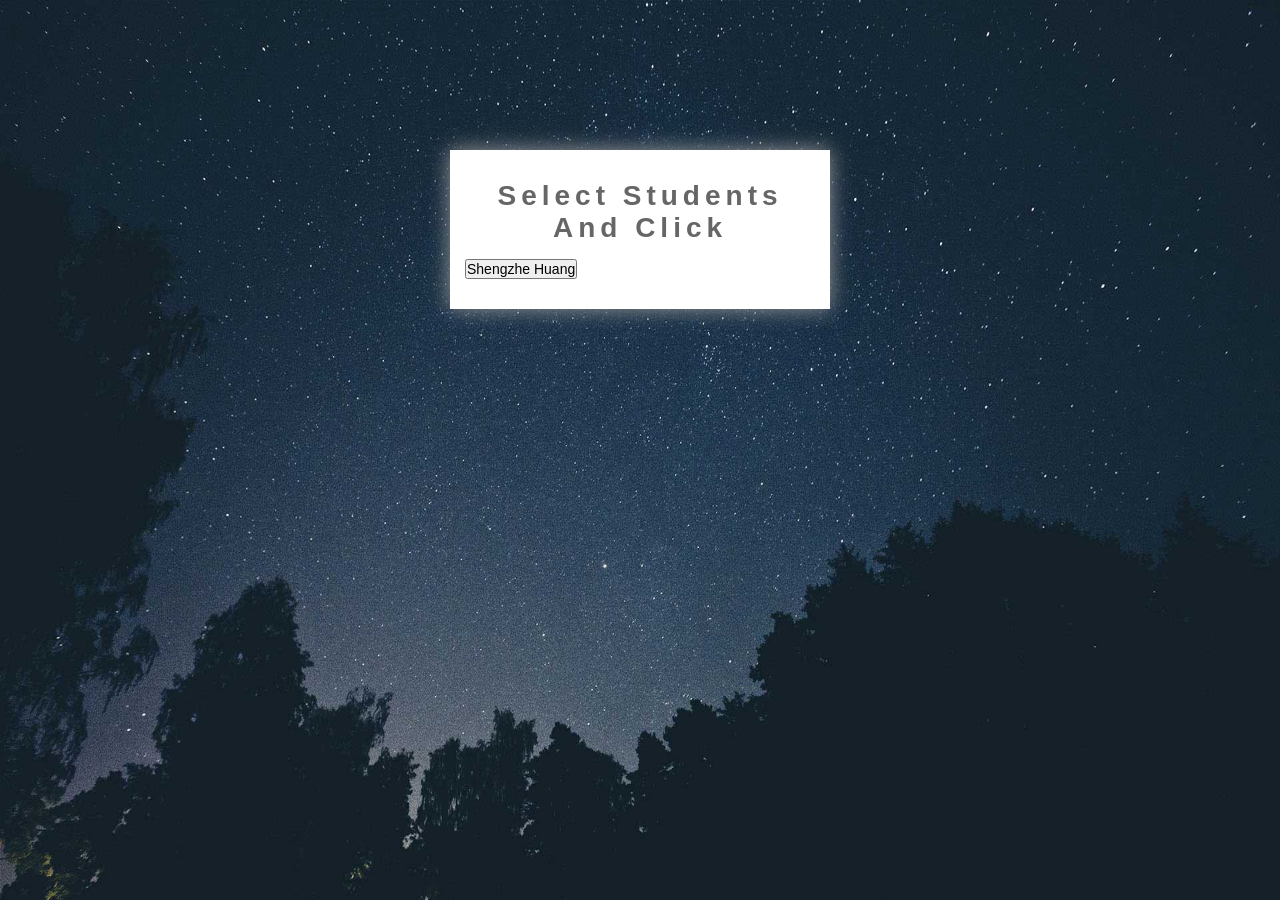
==== commit fa7063c8: "create semester html and change student html" ====
--- a/student.html
+++ b/student.html
@@ -30,7 +30,11 @@
 	<form action="www.baidu.com" class="layui-form" id="myForm">
 		<div class="layui-form layui-form-pane lau-sign-form">
 			<div class="lau-sign-title">Select Students And Click</div>
+			<div class="layui-form-item">
+				<input name="pclog" type="button" value="Shengzhe Huang" onClick="location.href='./zheSemester.html'">
+			</div>
 		</div>
+		
 	</form>
 
 </body>
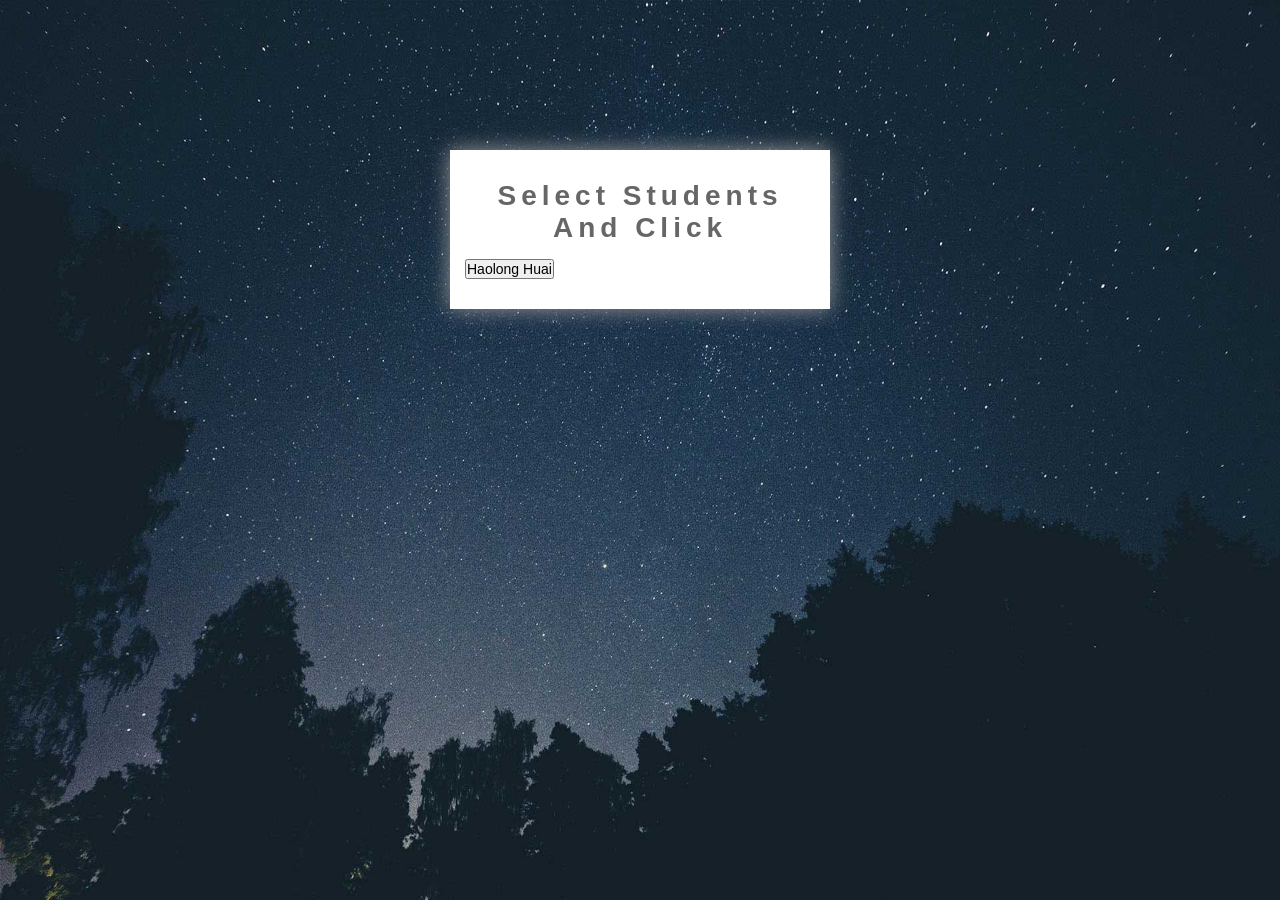
==== commit 42bcf6ae: "create semester html and update student html" ====
--- a/student.html
+++ b/student.html
@@ -31,10 +31,9 @@
 		<div class="layui-form layui-form-pane lau-sign-form">
 			<div class="lau-sign-title">Select Students And Click</div>
 			<div class="layui-form-item">
-				<input name="pclog" type="button" value="Shengzhe Huang" onClick="location.href='./zheSemester.html'">
+                <input name="pclog" type="button" value="Haolong Huai" onClick="location.href='./longSemester.html'">
 			</div>
 		</div>
-		
 	</form>
 
 </body>
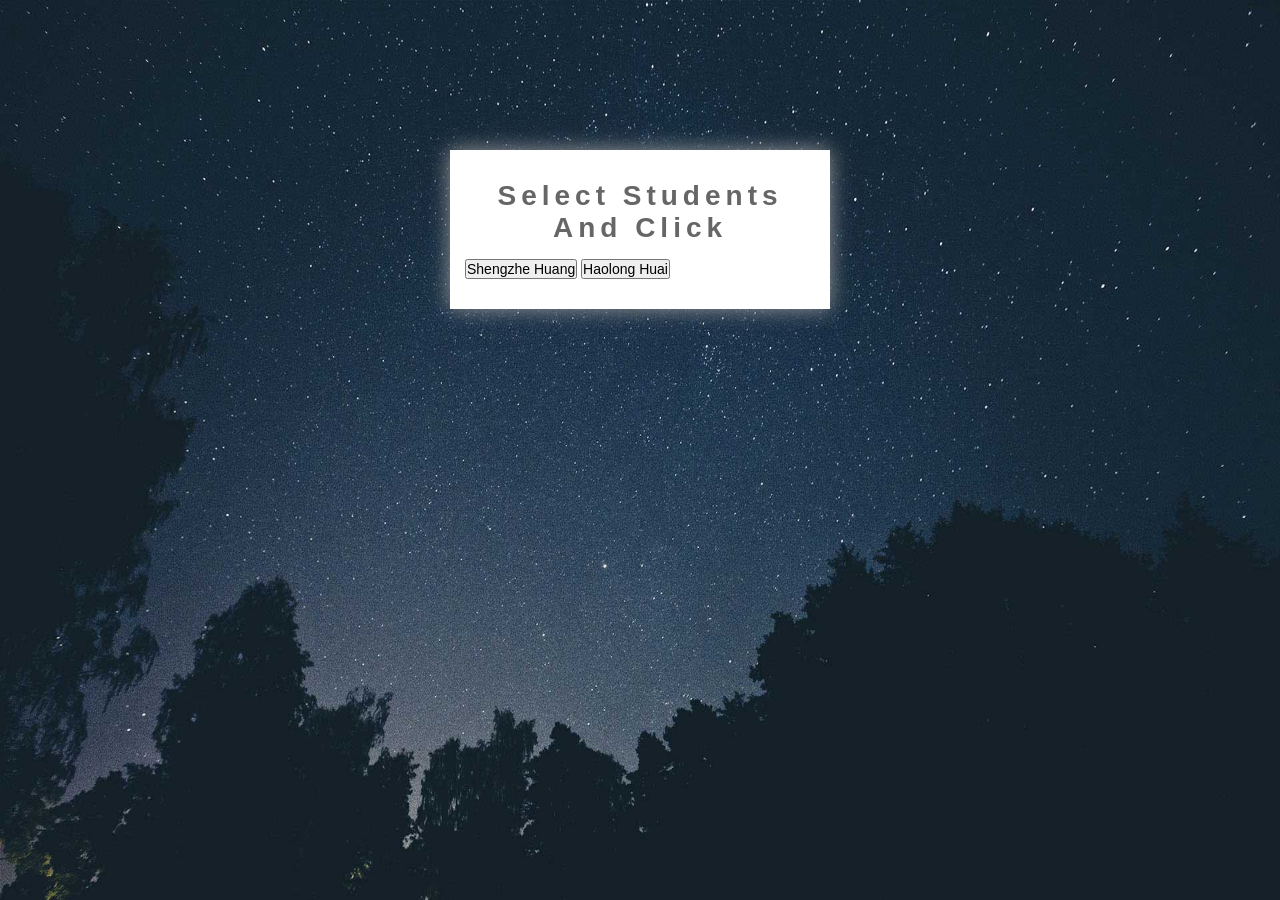
==== commit d27bdcd1: "Merge tag 'final-info-upload-by-Haolong-Huai' # Conflicts: #	student.html" ====
--- a/student.html
+++ b/student.html
@@ -31,9 +31,12 @@
 		<div class="layui-form layui-form-pane lau-sign-form">
 			<div class="lau-sign-title">Select Students And Click</div>
 			<div class="layui-form-item">
+				<input name="pclog" type="button" value="Shengzhe Huang" onClick="location.href='./zheSemester.html'">
                 <input name="pclog" type="button" value="Haolong Huai" onClick="location.href='./longSemester.html'">
+
 			</div>
 		</div>
+		
 	</form>
 
 </body>
